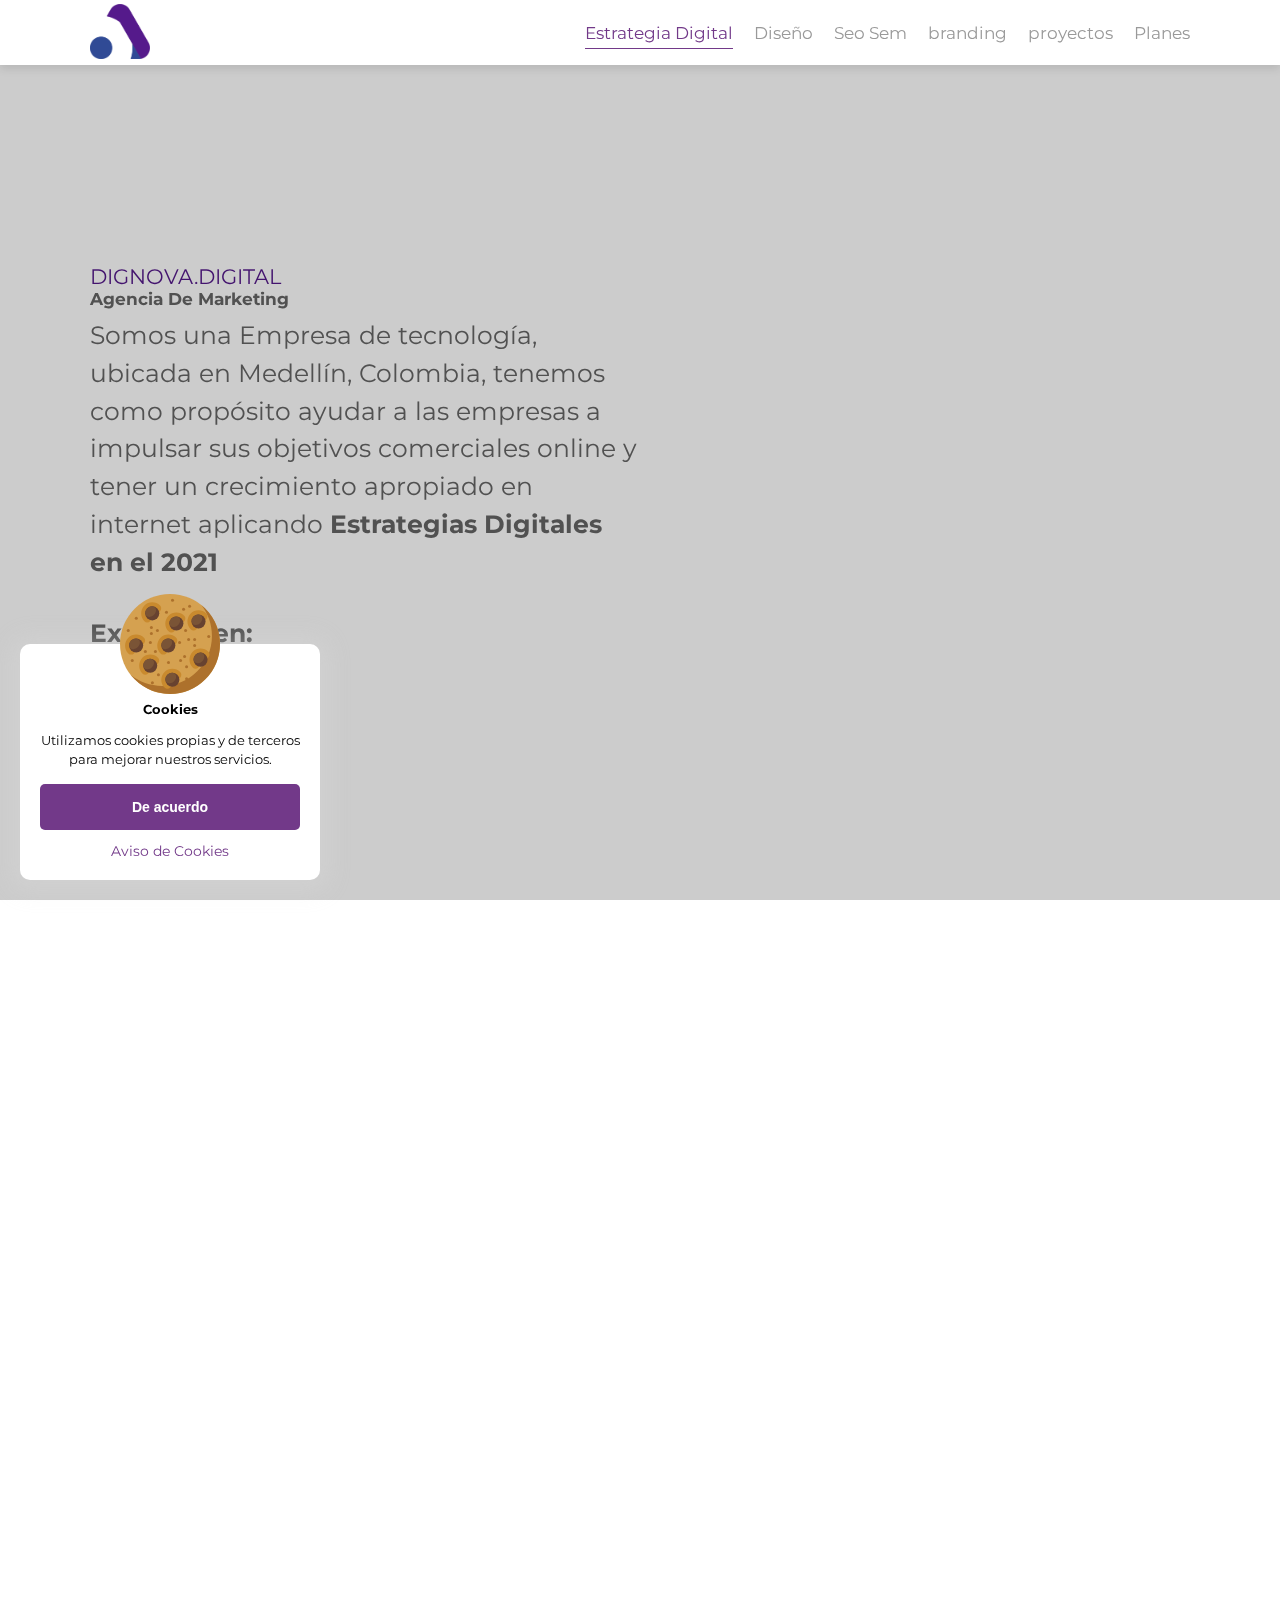
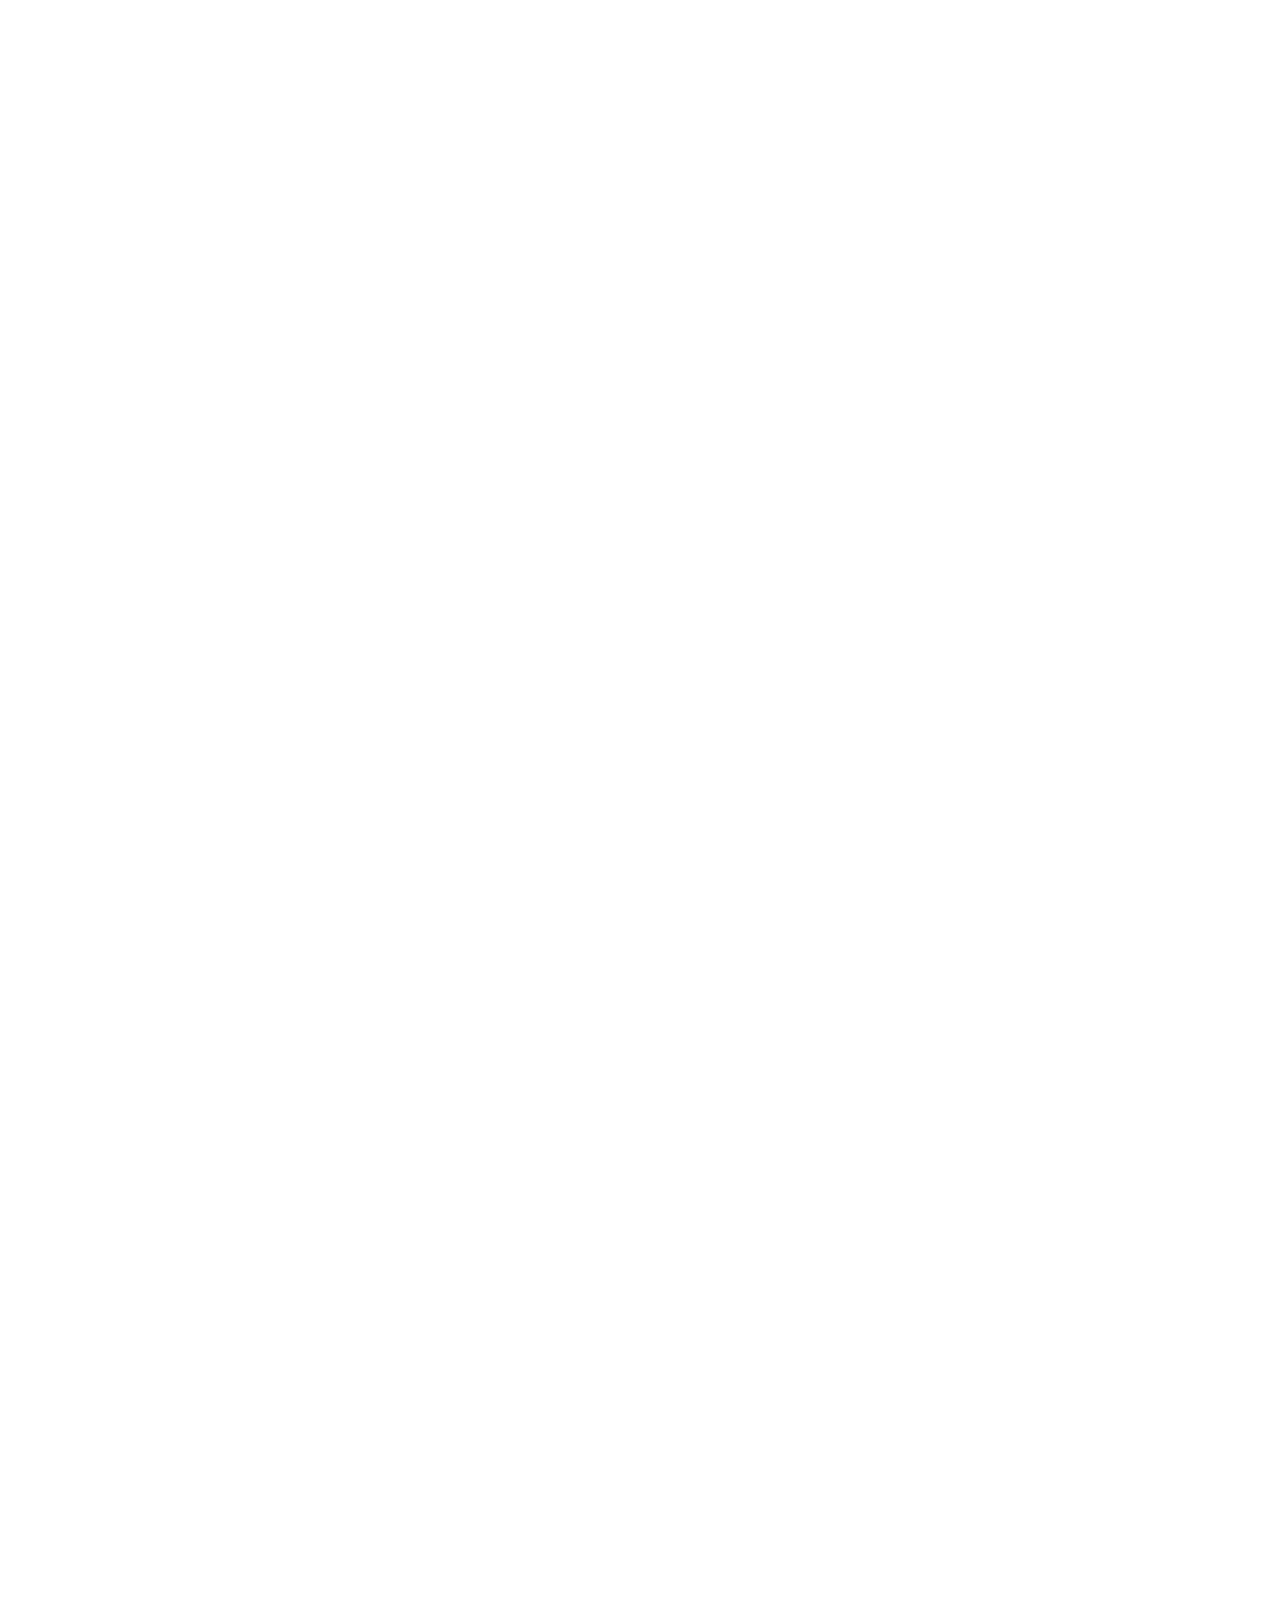
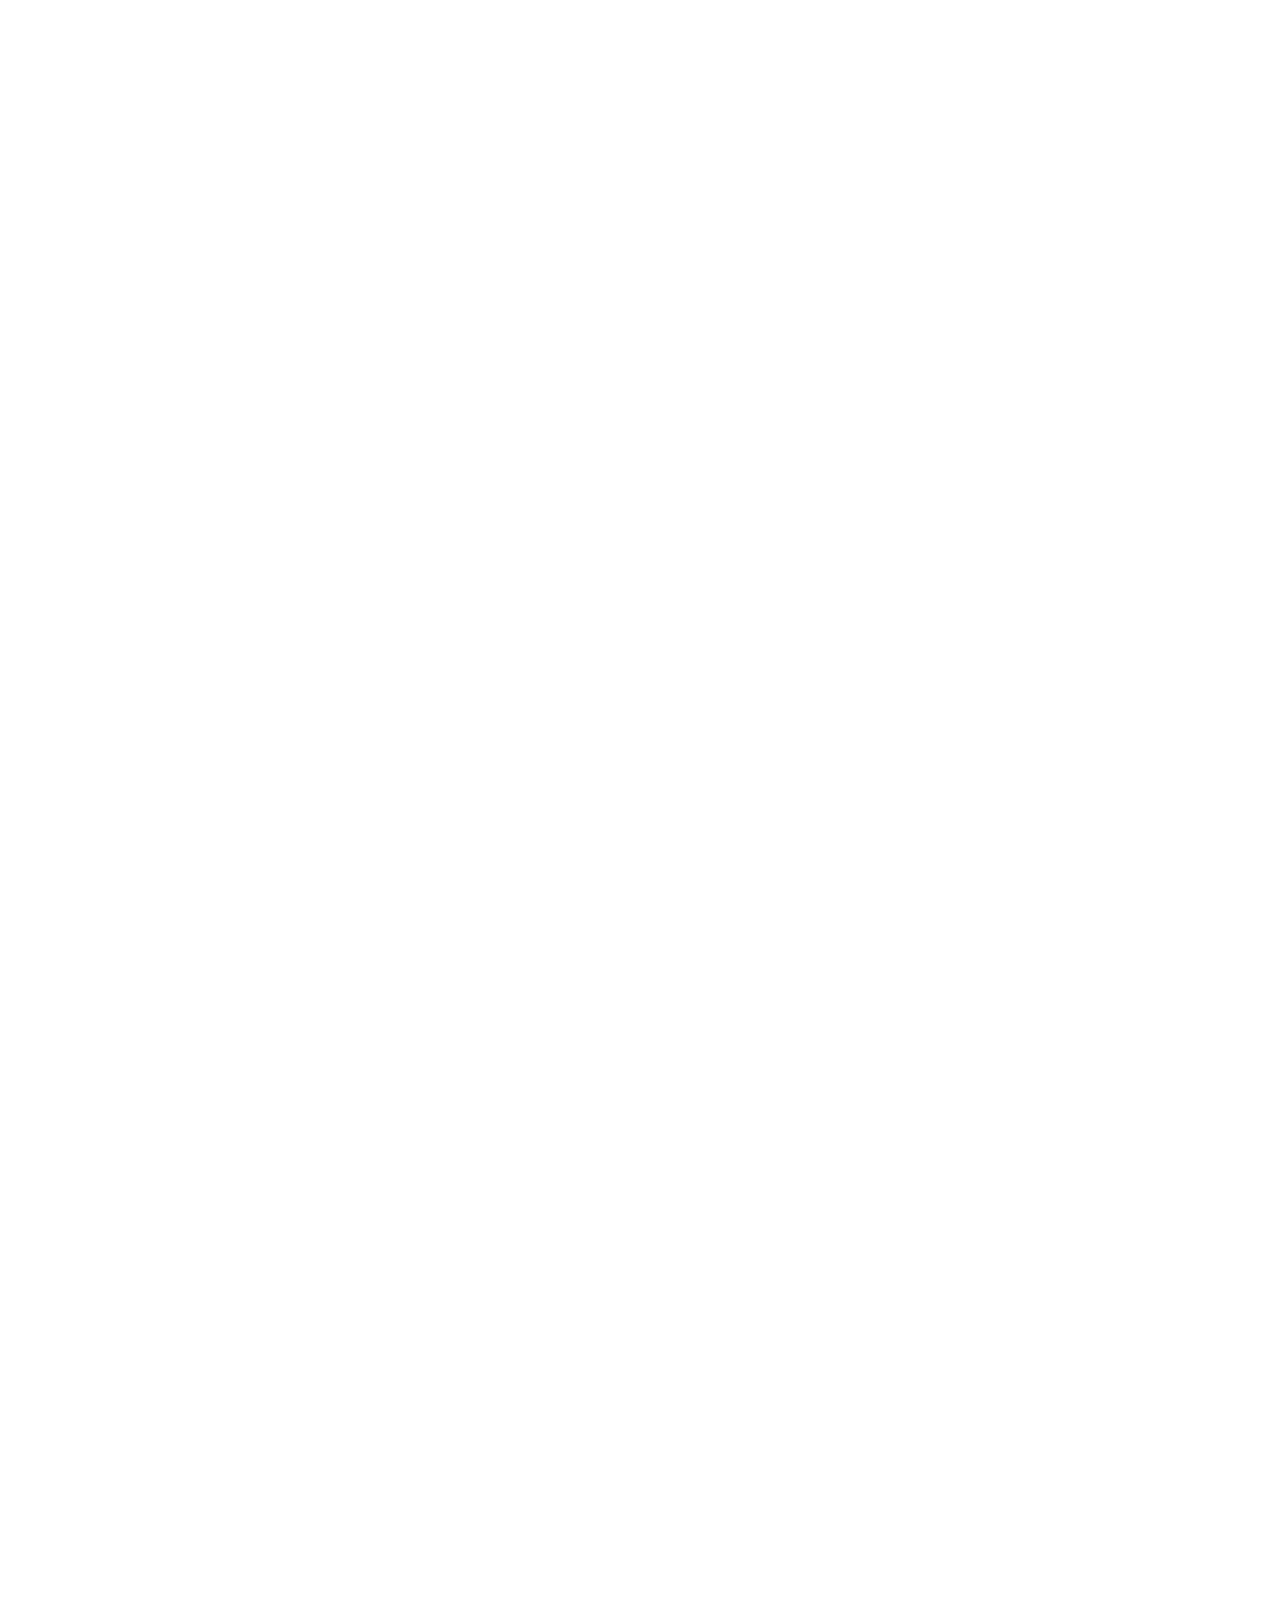
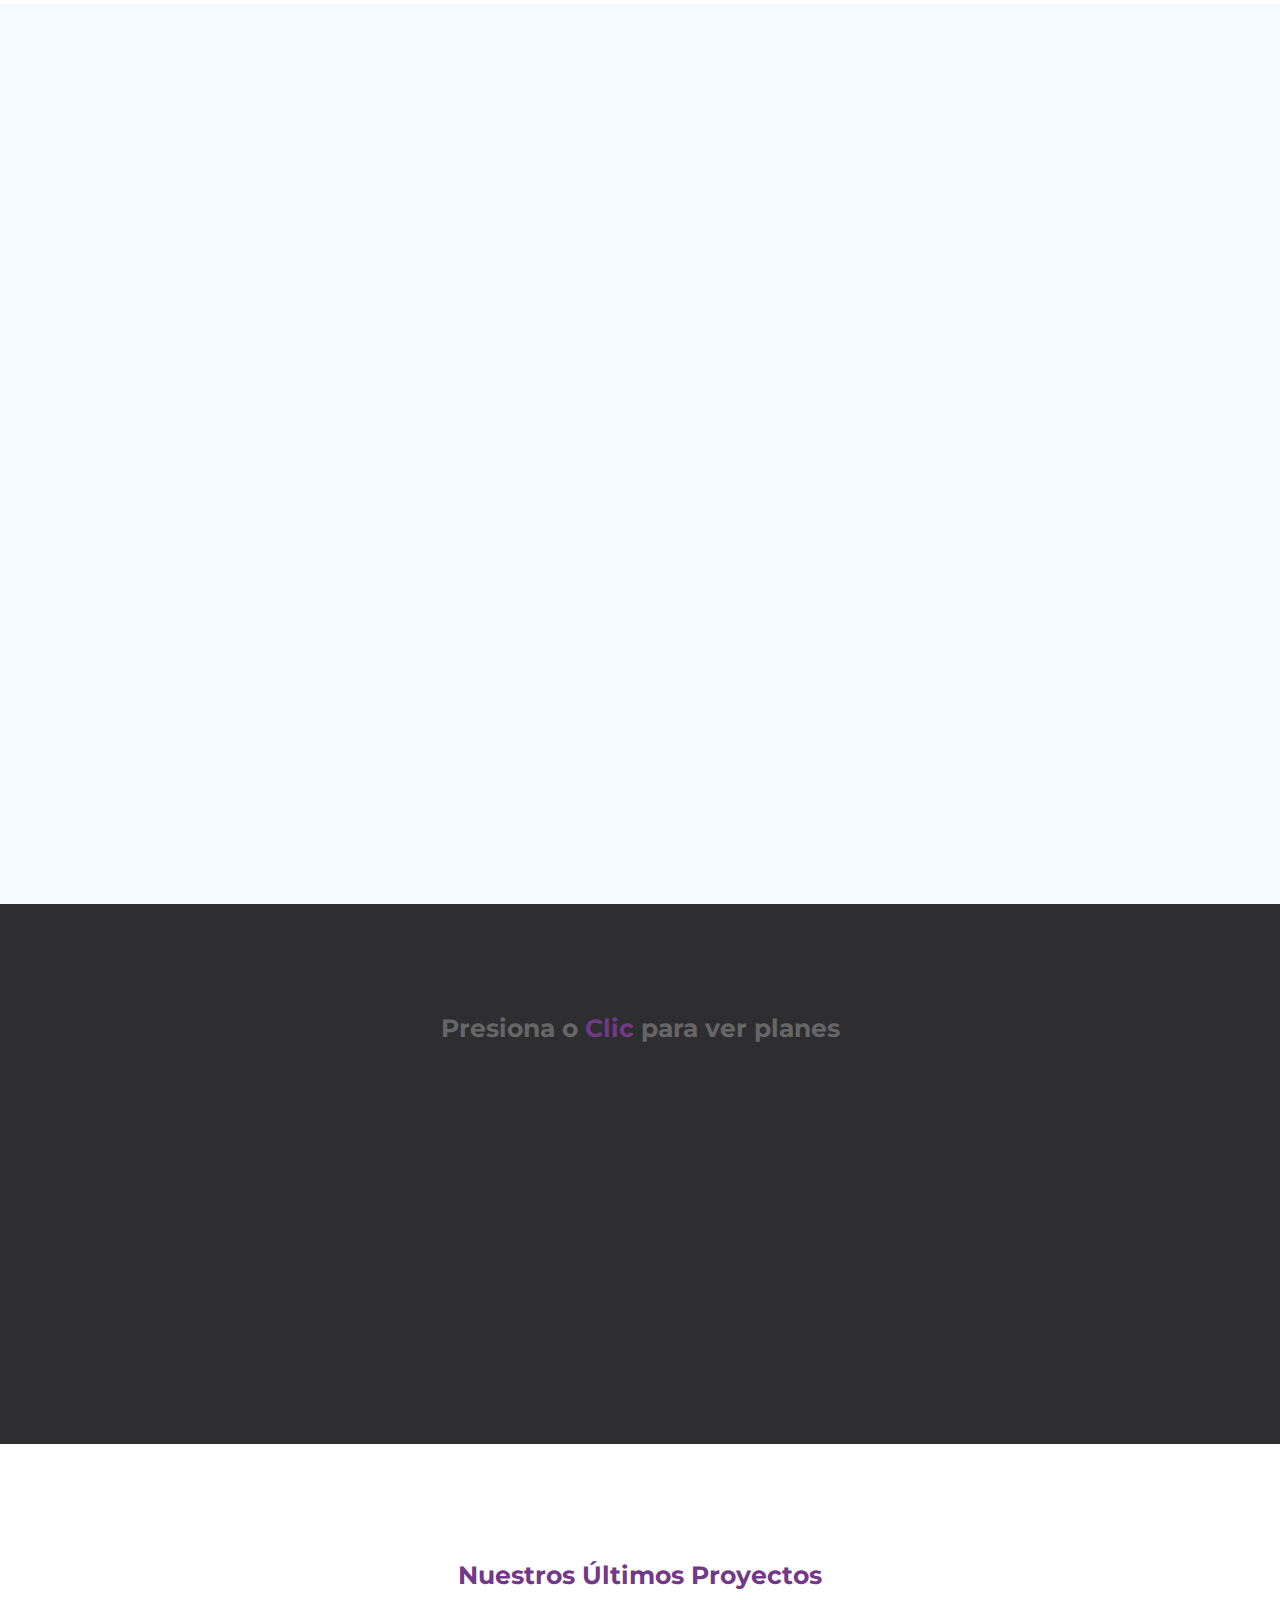
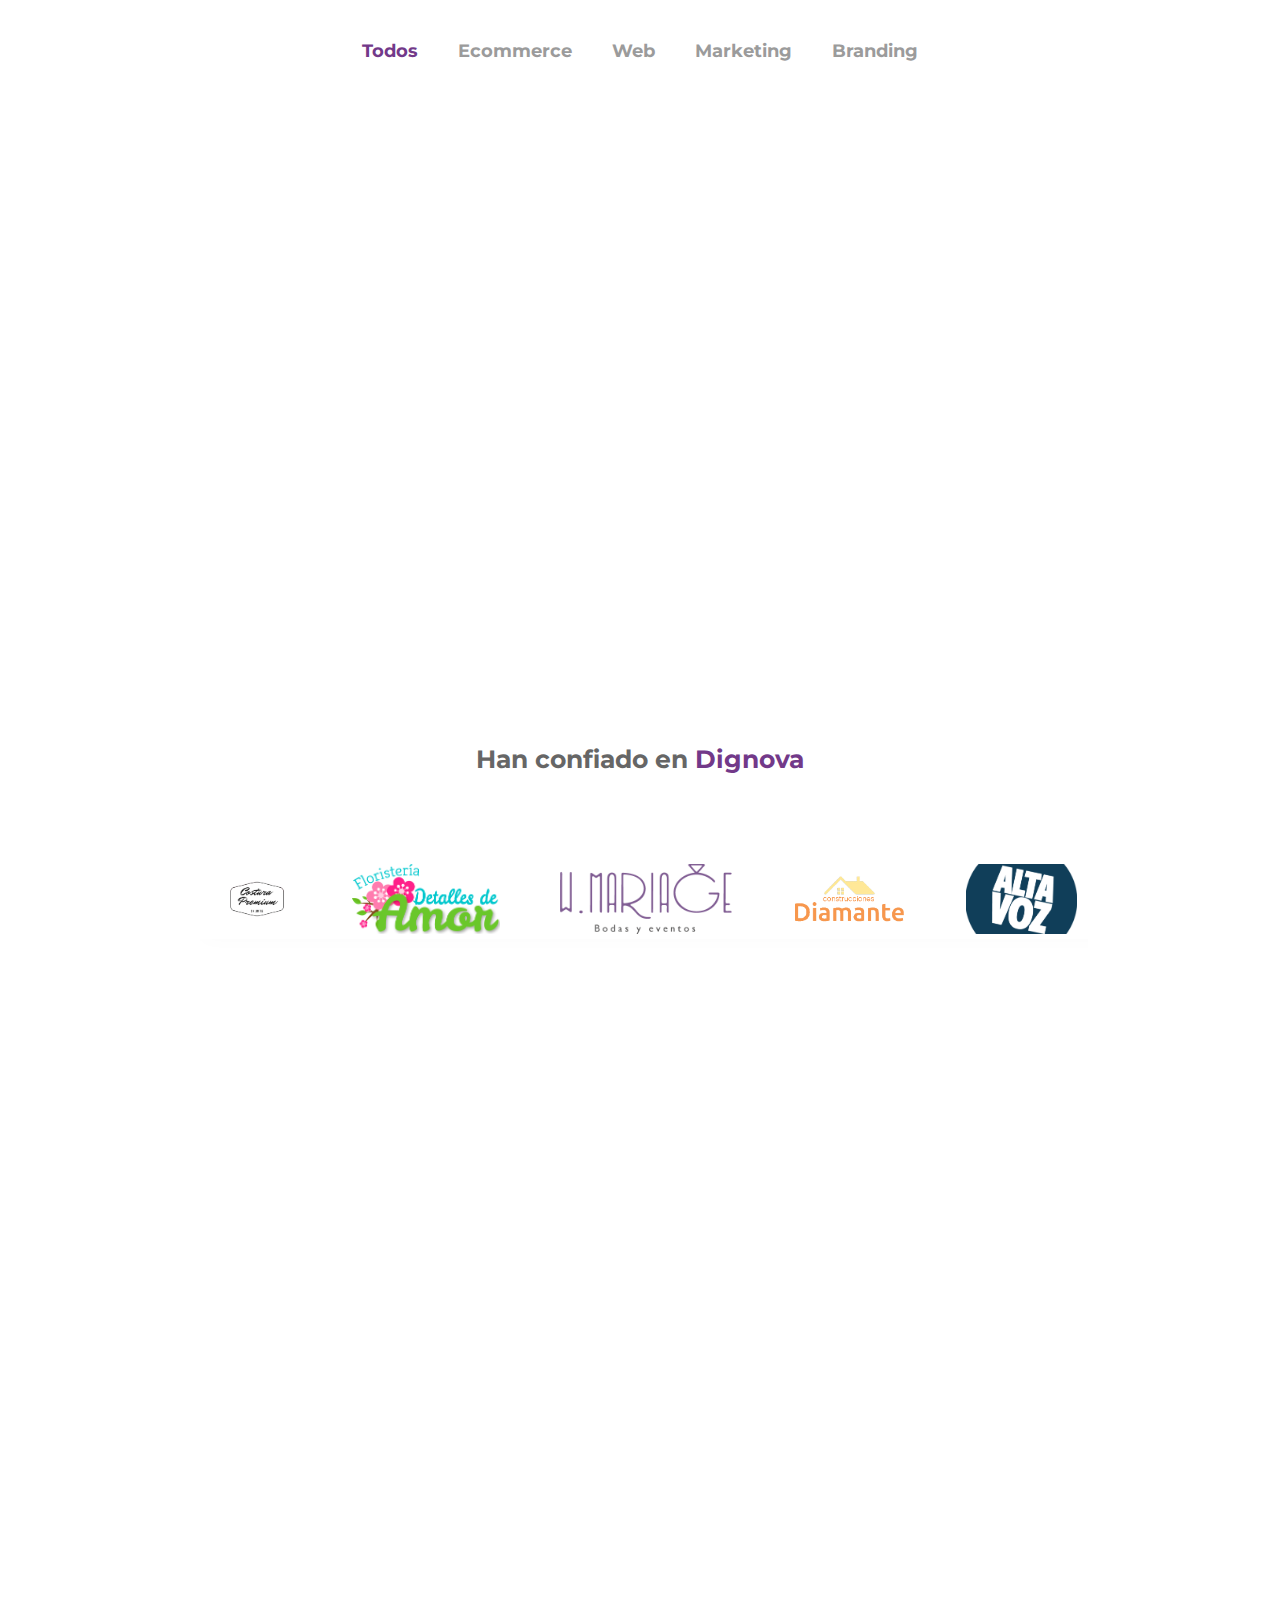
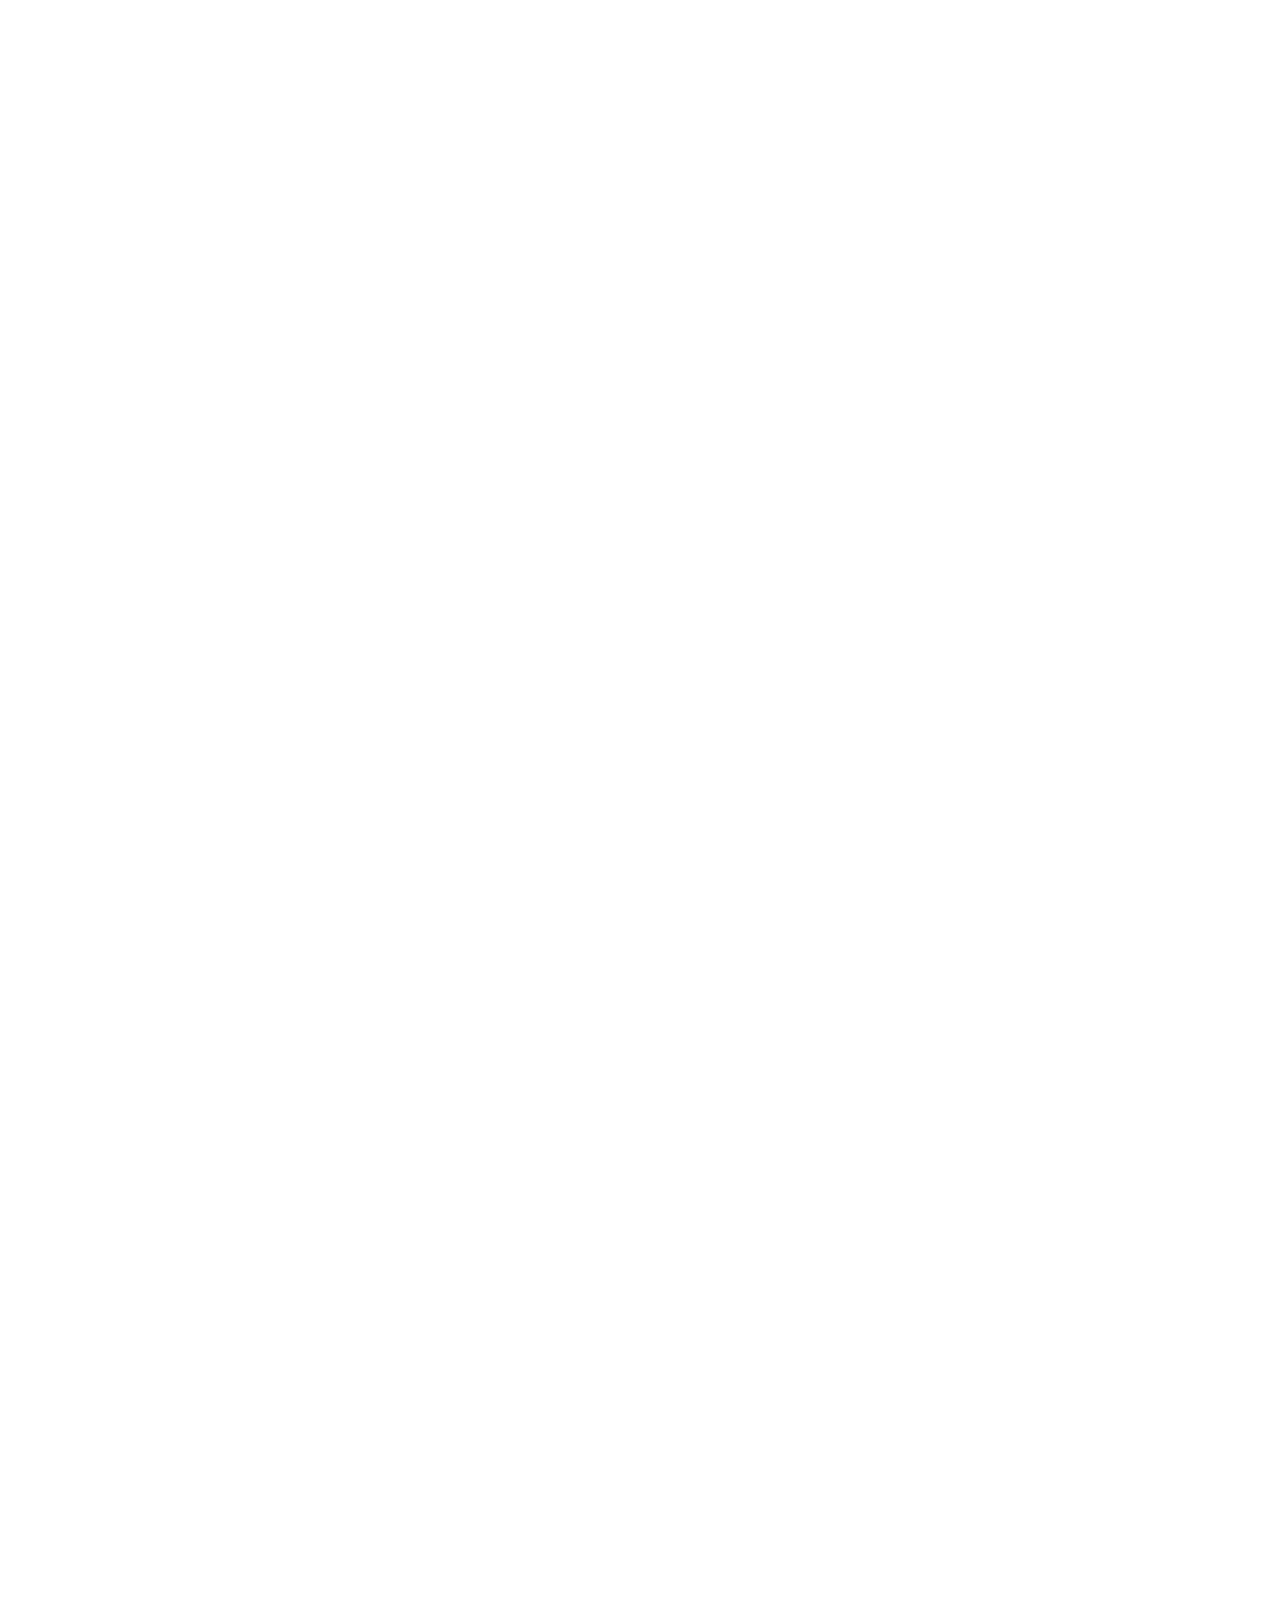
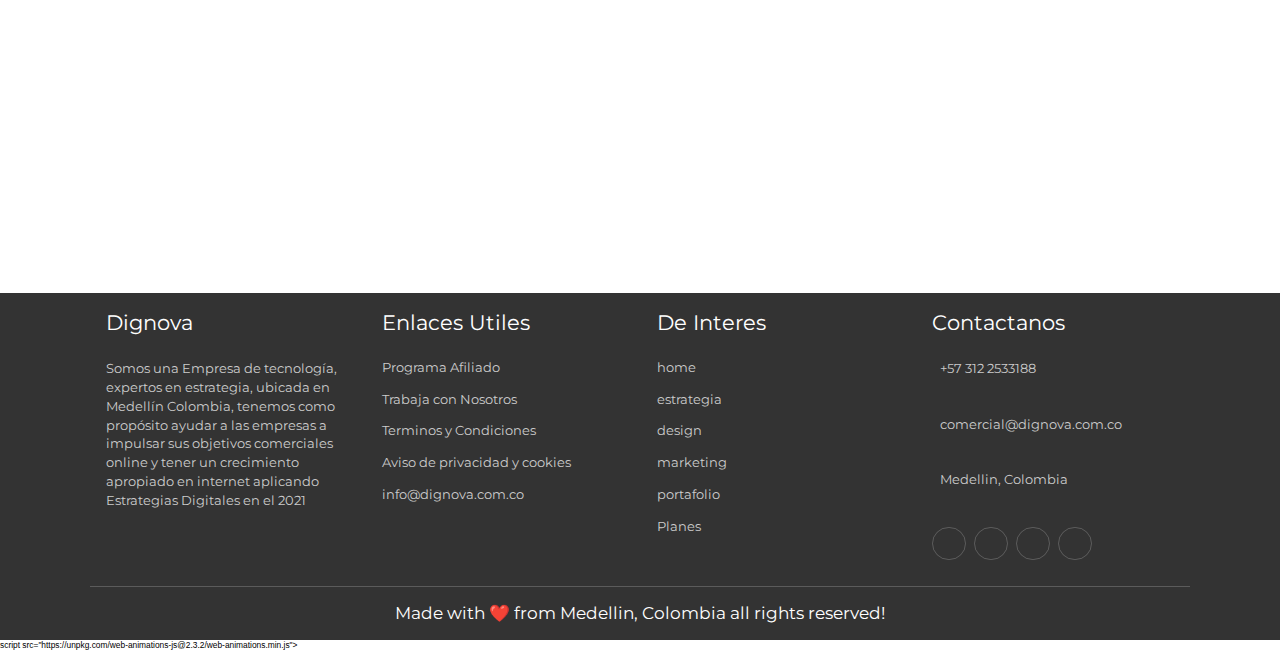
==== index.html @ ec921b36 "Update index.html" ====
<!DOCTYPE html>
<html lang="es">
<head>
    <meta charset="UTF-8">
    <meta name="viewport" content="width=device-width, initial-scale=1.0">

    <!--seo optimizacion-->
    <meta name="robots" content="index, follow, max-image-preview:large, max-snippet:-1">
    <title>▷Agencia de soluciones digitales ✅ marketing seo en medellin y colombia</title>
    <meta name="description" content="paginas web agencia de marketing digital medellin y colombia innovacion digital diseño seo sem y branding para pymes pequeñas y medianas empresas">
    <meta name="keywords" content="pagina web, desarrollo web, diseño web, marketing digital, marketing, diseño, soluciones digitales, html, javascript, css, wordpress, shopify, agencia en medellin, medellin, bogota, cali, ">
    <meta property="og:locale" content="es_ES" />
    <meta name="author" content="Jorge Carrascal Ramos">
    <meta property="og:url" content="https://dignova.com.co/" />
    <meta property="og:type" content="website" />
    <meta property="og:title" content="Agencia de soluciones digitales Dignova" />
    <meta property="og:description" content="Innovacion y Transformacion digital para empresas" />
    <meta property="og:image" content="img/marketing-dignova.png" />

    <link rel="icon" href="img/logo-dignova.ico">


    <!-- font awesome cdn link  -->
    <link rel="stylesheet" href="https://use.fontawesome.com/releases/v5.15.3/css/all.css" integrity="sha384-SZXxX4whJ79/gErwcOYf+zWLeJdY/qpuqC4cAa9rOGUstPomtqpuNWT9wdPEn2fk" crossorigin="anonymous">
    
    <!-- animacion aos-->
    <link href="https://unpkg.com/aos@2.3.1/dist/aos.css" rel="stylesheet">

    <!--  css archivo link  -->
    <link rel="stylesheet" href="css/style.css">
    <link rel="stylesheet" href="css/aviso-cookies.css">

    <!-- Google Tag Manager -->
    <script>(function(w,d,s,l,i){w[l]=w[l]||[];w[l].push({'gtm.start':
    new Date().getTime(),event:'gtm.js'});var f=d.getElementsByTagName(s)[0],
    j=d.createElement(s),dl=l!='dataLayer'?'&l='+l:'';j.async=true;j.src=
    'https://www.googletagmanager.com/gtm.js?id='+i+dl;f.parentNode.insertBefore(j,f);
    })(window,document,'script','dataLayer','GTM-P9LJSJK');</script>
    <!-- End Google Tag Manager -->
    
    <!-- Global site tag (gtag.js) - Google Analytics -->
    <script async src="https://www.googletagmanager.com/gtag/js?id=G-RLXFQSB9KZ"></script>
    <script>
    window.dataLayer = window.dataLayer || [];
    function gtag(){dataLayer.push(arguments);}
    gtag('js', new Date());

    gtag('config', 'G-RLXFQSB9KZ');
    </script>
    <!-- End Global site tag (gtag.js) - Google Analytics -->
    
    <!-- Google search console -->
    <meta name="google-site-verification" content="41asuQF8b6y-HU-2lqRXgWKvwPbZZ0Dgs8Pbgelp5-o" />
    <!-- end Google search console -->

    <!--  formulario MailChimp link  -->
    <link rel="stylesheet" href="https://sibforms.com/forms/end-form/build/sib-styles.css">

</head>
<body>
    
<!-- header section starts  -->
<header>

    <a href="#home" class="logo"><img src="img/logo dignova.png" alt="innovacion digital dignova agencia de marketing digital en medellin"></a>
    <div id="menu" class="fas fa-align-center"></div>
    <nav class="navbar">
        <ul>
            <li><a class="active" href="#estrategia">Estrategia Digital</a></li>
            <li><a href="#design">Diseño</a></li>
            <li><a href="#marketing">Seo Sem</a></li>
            <li><a href="#branding">branding</a></li>
            <li><a href="#portafolio">proyectos</a></li>
            <li><a href="./planes">Planes</a></li>
        </ul>
    </nav>

</header>

<!-- header section ends -->

<!-- home section starts  -->
<section class="home" id="home">
    <!-- video no se mostrara <video src="img/Nebula - 25168.mp4" autoplay muted loop playsinline muted>
    </video> -->
    <div data-aos="fade-right" data-aos-offset="300" data-aos-easing="ease-in-sine" class="content">
        

        <span>DIGNOVA.DIGITAL</span>
        <h1>Agencia De Marketing</h1>
        <p>Somos una Empresa de tecnología, ubicada en Medellín, Colombia, tenemos como propósito ayudar a las empresas a impulsar sus objetivos comerciales online y tener un crecimiento apropiado en internet aplicando <strong>Estrategias Digitales en el 2021</strong></p>
        <h2>Expertos en: </br> <span class="type"></span></h2><br>

        <a href="https://wa.me/message/6XTMDZDXYRVRM1" target="_blank" rel=”nofollow class="btn">Contactanos <i class="fab fa-whatsapp"></i></a>
        <div class="container-all" id="modal">
       
        
    </div>
    </div>

    <div data-aos="fade-left" data-aos-anchor="#example-anchor" data-aos-offset="500" data-aos-duration="500" class="image">
       
<lottie-player id="lottieimg" src="https://assets9.lottiefiles.com/packages/lf20_dvgwa7rz.json"  background="transparent"  speed="1"  style="width: 500px; height: 500px;"  loop  autoplay></lottie-player>
    </div>
</section>
<!-- home section ends -->

<!-- estrategia section starts -->
<section class="estrategia" id="estrategia">

    <h3 data-aos="fade-up" data-aos-anchor-placement="top-bottom" class="heading"> Las búsquedas en internet incrementaron y en su mayoría relacionadas con las <span>compra$</span> <span id="subratext">Online</span>, Por eso consideramos 4 pilares para una Estrategia Digital</h3>

    <div class="box-container">

        <div data-aos="flip-left"
     data-aos-easing="ease-out-cubic"
     data-aos-duration="2000" class="box">
            <img src="img/Target audience dignova.png" alt="embudo de ventas atrae a clientes potenciales">
            <h3>Target</h3>
            <p>¡identificar tu público objetivo, esos futuros clientes de tu producto o servicio, lograr que realicen una acción determinada como una descarga, compra o registrar sus datos!</p>
            <a  class="btn" id="show-modal-embudo">Embudo de Ventas</a>
           
        </div>

        <div data-aos="flip-left"
     data-aos-easing="ease-out-cubic"
     data-aos-duration="2000" class="box">
            <img src="img/SEO_Dignova.png" alt="seo en pagina web medellin agencia de marketing digital dignova">
            <h3>SEO</h3>
            <p>Adecuamos tu sitio para que pueda escalar posiciones en los motores de búsqueda, esto hará que aparezca en los <strong>primeros lugares de buscadores como Google</strong></p>
            <a  class="btn" id="show-modal-posicionamiento">Posicionamiento</a>
        </div>

        <div data-aos="flip-left"
     data-aos-easing="ease-out-cubic"
     data-aos-duration="2000" class="box">
            <img src="img/dignova google ads.png" alt="imagen de google ads dignova innovacion digital medellin">
            <h3>ADS</h3>
            <p>¡pautas publicitarias, te ayudamos con las campañas publicitarias de Google ADS, Instagram, Facebook ADS, gracias a la investigación de su público objetivo, segmentamos y optimizamos las campañas!</p>
            <a class="btn" id="show-modal-ads">SEM</a>
        </div>

        <div data-aos="flip-left"
     data-aos-easing="ease-out-cubic"
     data-aos-duration="2000" class="box">
            <img src="img/brans-socialmedia-dignova.png" alt="imagen corporativa para empresas dignova innovacion digial">
            <h3>RRSS & Branding</h3>
            <p>La percepción que se han formado a partir del contenido digital desde el logo, post, y contenido en redes sociales, todo esto es la imagen de tu empresa te ayudamos con el contenido social media</p>
            <a class="btn" id="show-modal-design">Design</a>
        </div>

    </div>

     <!--modal-->
            <div class="modal modal-embudo">
                <div class="modal-box">
                    <div class="icon">
                        <i class="fa fa-times"></i>
                    </div>
                    <div class="imgBox">
                        <img src="img/embudo copia.png" alt="imagen de embudo de venta">
                    </div>
                    <div class="content">
                        <h4 class="title">Embudo de Ventas</h4>
                        <p class="desc">Son las etapas por las que un cliente pasa, desde el primer contacto con la página hasta el cierre de la venta <br><strong>aumenta considerablemente las ventas al tener un embudo en tu sitio web, <span><a href="https://wa.me/message/6XTMDZDXYRVRM1" target="_blank" rel=”nofollow >CONTACTA <i class="fab fa-whatsapp"></i></a></span> para aplicarlo o descarga la guía gratis</strong></p>
                        <div class="modal-links">
                            <a class="btn" href="#design" id="planesweb">Diseño Web</a>
                            <a class="btn" href="./planes">Planes web</a>
                        </div>
                    </div>
                </div>
            </div>
            <div class="modal modal-posicionamiento">
                <div class="modal-box">
                    <div class="icon">
                        <i class="fa fa-times"></i>
                    </div>
                    <div class="imgBox">
                        <img src="img/seo-dignova.png" alt="Imagen seo dignova innovacion digital agencia de seo medellin">
                    </div>
                    <div class="content">
                        <h4 class="title">Posicionamiento Orgánico SEO</h4>
                        <p class="desc">Si tú página esta en los primeros resultados de búsqueda, más probabilidades habrá de que el usuario haga clic en nuestro enlace y visite nuestro sitio web<br>totalmente imprescindible el <strong>seo</strong> en una web</p></p>
                        <div class="modal-links">
                            <a class="btn" href="./planes">plasnes seo</a>
                            <a class="btn" href="https://wa.me/message/6XTMDZDXYRVRM1" target="_blank" rel=”nofollow>Cotizar <i class="fab fa-whatsapp"></i></a>
                        </div>
                    </div>
                </div>
            </div>
            <div class="modal modal-ads">
                <div class="modal-box">
                    <div class="icon">
                        <i class="fa fa-times"></i>
                    </div>
                    <div class="imgBox">
                        <img src="img/ads-dignova.png" alt="Imagen ads pautas campaña dignova innovacion digital agencia de publicidad pautas medellin">
                    </div>
                    <div class="content">
                        <h4 class="title">SEM o Pautas publicitaria</h4>
                        <p class="desc">tráfico de calidad con publicidad pagada <strong>Google ADS y Facebook ADS </strong>desde la investigación de su público objetivo, segmentamos y optimizamos las campañas publicitarias hasta los reportes y resultados de lead</p></p>
                        <div class="modal-links">
                            <a class="btn" href="./planes">Paquetes sem</a>
                            <a class="btn" href="https://wa.me/message/6XTMDZDXYRVRM1" target="_blank" rel="nofollow">Cotizar Campaña <i class="fab fa-whatsapp"></i></a>
                        </div>
                    </div>
                </div>
            </div>
            <div class="modal modal-design">
                <div class="modal-box">
                    <div class="icon">
                        <i class="fa fa-times"></i>
                    </div>
                    <div class="imgBox">
                        <img src="img/Designer _dignova.png" alt="Imagen diseño web dignova innovacion digital agencia de seo medellin">
                    </div>
                    <div class="content">
                        <h4 class="title">Design, brand y piezas redes sociales</h4>
                        <p class="desc">Damos identidad y seriedad a tu empresa, negocio, desde el logo, material corporativo hasta piezas de diseño para redes sociales</p>
                        <div class="modal-links">
                            <a class="btn" href="./planes">plasnes design</a>
                            <a class="btn" href="https://wa.me/message/6XTMDZDXYRVRM1" target="_blank" rel="nofollow">Cotizar <i class="fab fa-whatsapp"></i></a>
                        </div>
                    </div>
                </div>
            </div>
</section>
<!-- estrategia section end -->

<!-- diseño design pagina web ui ux section starts  -->
<section class="design" id="design">

    <div data-aos="fade-right" class="content">
        <h2 class="heading">Diseño Web <span>IU-UX</span></h2>
        <p>mejorar la forma en que los usuarios de tu sitio web pueden interactuar y acceder al contenido de la página web, todas nuestras páginas cuentan con: </p>
        <ul>
            <div class="one">
                <li>diseño Responsivo</li>
                <li>interfaz amigable</li>
                <li>pasarela de pago</li>
                <li>Certificado de seguridad</li>
            </div>
            <div class="two">
                <li>Integración Chat</li>            
                <li>enlace Redes Sociales</li>
                <li>optimizada Seo</li>
                <li>Soporte</li>
            </div>
        </ul>
        <a href="./planes" class="btn">Planes Web</a>
    </div>

    <div data-aos="fade-left" class="image">
        <lottie-player id="lottieimg" src="https://assets3.lottiefiles.com/private_files/lf30_FQVNNa.json"  background="transparent"  speed="1"  style="width: 400px; height: 400px;"  loop  autoplay></lottie-player>
    </div>

</section>
<!-- iu ux section ends -->

<!-- diseño pagina web section starts  -->
<section class="design" id="design">

    <div data-aos="fade-up-right" class="content">
        <h2 class="heading">Diseño <span>Responsive</span></h2>
        <p>Según datos de Google más del 80% de los usuarios que realizan búsquedas en internet, lo hacen a través de sus teléfonos móviles, quiere decir que de cada 10 personas que están en esta página, 8 nos visitan a través de un smartphone, una alta probabilidad de que tú nos visites desde un dispositivo móvil. </br>
! Adaptamos tu web, Diseñamos web a la medida con aspecto moderno y eficientes!</p>
        
<!-- comento boton no se utiliza en el moemnto    <a href="#" class="btn">know more</a> -->
    </div>

    <div data-aos="fade-up-left" class="image">
        <lottie-player id="lottieimg" src="https://assets4.lottiefiles.com/packages/lf20_wjtudqmw.json"  background="transparent"  speed="1"  style="width: 500px; height: 500px;"  loop  autoplay></lottie-player>
    </div>

</section>
<!-- responsive section ends -->

<!--  Importancia pagina web starts  -->
<section class="design" id="design">
    <h3 data-aos="flip-left" class="heading">¿por que es importante tener un <span>sitio Web en el</span> <span id="subratext">2021</span>?</h3>

    <div data-aos="flip-right" class="container">
        
        <div class="content-js first">
            <h4>¡Algunas Razones!</h4>
            <p>En primera instancia una página web da confianza y respaldo a la tienda física, no tiene límites geográficos verán tu servicio o producto en cualquier lugar del mundo con acceso a internet, trabaja 24 horas del día, los 7 días de la semana y los 365 días del año, la mejor forma de presentar tu negocio al mundo a través de Google y Acelera el crecimiento de una marca</p>
            
        </div>
        <div class="content-js second">
            <h4>¡Sabias Que!</h4>
            <p>Hay personas que buscan en internet lo que tu negocio ofrece, Los costos en una página son realmente bajos en comparación con los costos de un local físico.<br>
            Brinda información relevante a tus clientes sobre los productos, servicios, ofertas y demás. una web con sus herramientas te da la Facilidad en conocer el comportamiento de los usuarios interesados en tu negocio, conocer intereses datos demográficos etc.
            </p>
            
        </div>
        <div class="content-js third">
            <h4>Con tu Web Site</h4>
            <p>Incrementa las ventas y contribuye con el crecimiento de tu empresa.
Que esperas?, estas un paso adelante de la competencia. <br>“Una Web te genera ingresos incluso mientras duermes”
            </p>
            <a href="./planes" class="btn">Planes Web</a>
            <a href="https://wa.me/message/6XTMDZDXYRVRM1" target="_blank" rel=”nofollow class="btn">Cotizar web <i class="fab fa-whatsapp"></i></a>
        </div>

        <div class="count">
            <div id="one" class="active">1</div>
            <div id="two">2</div>
            <div id="three">3</div>
        </div>
    </div>

</section>
<!-- diseño design pagina web ui ux section end  -->

<!-- marketing seo sem section starts  -->
<section class="marketing" id="marketing">
    <div class="row">

        <div data-aos="fade-down-right" class="image">
            <lottie-player id="lottieimg" src="https://assets3.lottiefiles.com/private_files/lf30_YK5qPE.json"  background="transparent"  speed="0.5"  style="width: 500px; height: 500px;"  loop  autoplay></lottie-player>
        </div>

        <div data-aos="fade-down-left" class="content">
            <h2 class="heading">ADS Pautas publicitarias </h2>
            <p>Facebook e Instagram son canales ideales para tus campañas, esta plataforma nos permite segmentar de manera detallada, igual que Google Search, Display, Gmail, Shopping, Remarketing, nos permite llegar a clientes potenciales, todo esto depende de la estrategia que hay detrás desde el objetivo de la campaña hasta la interacción del usuario con tu anuncio, nuestra estrategia incluye:</p>
            <ul>
                <li>Informe periódico</li>
                <li>Contenido copy</li>
                <li>Pieza publicitaria</li>
                <li>Píxel en página</li>
            </ul>
        </div>

    </div>

    <div class="row">

        <div  data-aos="fade-down-right" class="content">
            <h2 class="heading">Posicionamiento Orgánico</h2>
            <p>estrategia de largo plazo, pero sin duda la mejor para cualquier sitio, optimizamos la web, con palabras claves para que se posicione en los primeros lugares en los buscadores como Google, nuestra estrategia incluye</p>
            <ul>
                <li>palabras claves</li>
                <li>herramientas y plugin seo</li>
                <li>integración search console</li>
                <li>informe periódico</li>
            </ul>
        </div>

        <div data-aos="fade-down-left" class="image">
            <lottie-player id="lottieimg" src="https://assets2.lottiefiles.com/packages/lf20_8b1woki9.json"  background="transparent"  speed="1"  style="width: 500px; height: 500px;"  loop  autoplay></lottie-player>
        </div>

    </div>

</section>
<!-- marketing seo sem section ends -->

<!-- branding section starts  -->
<section class="branding" id="branding">

    <h1 class="heading">Presiona o <span>Clic</span> para ver planes</h1>

    <a data-aos="zoom-out-up" class="brand" href="./planes" target="_blank">Branding</a>

</section>
<!-- branding section ends -->

<!-- Portafolio section starts  -->
<section class="contenedorportafolio" id="portafolio">
        <div class="navportafolio">
            <div class="titleport">
                <h3 class="heading">Nuestros Últimos Proyectos</h3>
            </div>
            <!-- comentamos busqueda de proyectos temp<form action="">
                <input type="text" class="barra-busqueda" id="barra-busqueda" placeholder="Buscar">
            </form> -->
            <div class="categorias" id="categorias">
                <a href="#" class="activo">Todos</a>
                <a href="#">Ecommerce</a>
                <a href="#">Web</a>
                <a href="#">Marketing</a>
                <a href="#">Branding</a>
            </div>
        </div>
        <div data-aos="zoom-out-up" class="grid" id="grid">
            <div class="item" 
                 data-categoria="web"
                 data-etiquetas="Web site landig page pagina"
                 data-descripcion=""
            >
                <div class="item-contenido">
                    <img src="img/mueble.jpeg" alt="agencia de pagina web en medellin">
                </div>
            </div>

            <div class="item"
                 data-categoria="marketing"
                 data-etiquetas="marketing seo sem pautas posicionamiento primero en google e-commerce pagina web flores instagram facebook tienda en lines virtual"
                 data-descripcion="Floristeria Rosa Real"
            >
                <div class="item-contenido">
                    <img src="img/rosa real dignova.png" alt="agencia de pagina web y marketing en medellin">
                </div>
            </div>

            <div class="item"
                 data-categoria="marketing"
                 data-etiquetas="marketing seo sem pautas posicionamiento primero en google e-commerce pagina web flores instagram facebook tienda en lines virtual"
                 data-descripcion="Decoraciones Liam"
            >
                <div class="item-contenido">
                    <img src="img/decoraciones liam dignova.png" alt="pagina web en medellin">
                </div>
            </div>

            <div class="item"
                 data-categoria="branding"
                 data-etiquetas="branding logo redes sociales brand branding desing design"
                 data-descripcion="Mariage"
            >
                <div class="item-contenido">
                    <img src="img/clientes/logo mariage by dignova.png" alt="agencia de pagina web para floristeri en medellin colombia">
                </div>
            </div>

            <div class="item"
                 data-categoria="branding"
                 data-etiquetas="branding logo illustration"
                 data-descripcion="Jobsfy"
            >
                <div class="item-contenido">
                    <img src="img/clientes/jobsfy logo dignova.png" alt="agencia de marketing y de pagina web en medellin">
                </div>
            </div>

            <div class="item"
                 data-categoria="marketing"
                 data-etiquetas="marketing seo sem pautas posicionamiento primero en google e-commerce pagina web flores instagram facebook tienda en lines virtual"
                 data-descripcion="Detalles de amor"
            >
                <div class="item-contenido">
                    <img src="img/detalle de amor dignova.png" alt="agencia de pagina web en medellin">
                </div>
            </div>

                <div class="item"
                 data-categoria="branding"
                 data-etiquetas="branding logo illustration"
                 data-descripcion="doubly"
            >
                <div class="item-contenido">
                    <img src="img/clientes/logo DOUBLY by dignova.png" alt="agencia de pagina web en medellin logo para restaurante comida rapida en medellin ">
                </div>
            </div>

            <div class="item"
                 data-categoria="ecommerce"
                 data-etiquetas="ecommerce tienda online marketing seo sem pautas posicionamiento primero en google e-commerce pagina web flores instagram facebook tienda en lines virtual"
                 data-descripcion="Orquidea Real"
            >
                <div class="item-contenido">
                    <img src="img/orquidea real dignova.png" alt="agencia de pagina web en medellin">
                </div>
            </div>

            <div class="item" 
                 data-categoria="web"
                 data-etiquetas="Web site landig page pagina barbero barberia "
                 data-descripcion="Barberia Monaco"
            >
                <div class="item-contenido">
                    <img src="img/monaco dignova.png" alt="agencia de pagina web en medellin">
                </div>
            </div>

            <div class="item" 
                 data-categoria="ecommerce"
                 data-etiquetas="ecommerce tienda online marketing seo sem pautas posicionamiento primero en google e-commerce pagina web flores instagram facebook tienda en lines virtual"
                 data-descripcion="Orquidea Real"
                 data-descripcion="Dedicafy"
            >
                <div class="item-contenido">
                    <img src="img/dedicafy dignova.png" alt="agencia de pagina web en medellin">
                </div>
            </div>

            <div class="item" 
                 data-categoria="web"
                 data-etiquetas="Web site landig page pagina"
                 data-descripcion=""
            >
                <div class="item-contenido">
                    <img src="img/porfidign.jpeg" alt="agencia de pagina web en medellin">
                </div>
            </div>

            <div class="item" 
                 data-categoria="web"
                 data-etiquetas="Web site landig page pagina barberia"
                 data-descripcion="Barber sobri ink"
            >
                <div class="item-contenido">
                    <img src="img/sobriink dignova.png" alt="agencia de pagina web en medellin">
                </div>
            </div>


            <div class="item"
                 data-categoria="ecommerce"
                 data-etiquetas="ecommerce tienda online marketing seo sem pautas posicionamiento primero en google e-commerce pagina web flores instagram facebook tienda en lines virtual"
                 data-descripcion="Floristeria samara.
                    "
            >
                <div class="item-contenido">
                    <img src="img/floristeria samara dignova.png" alt="agencia de pagina web en medellin">
                </div>
            </div>
        </div>

        <section class="overlay" id="overlay">
            <div class="contenedorportafolio-img">
                <button id="btn-cerrar-popup"><i class="fas fa-times"></i></button>
                <img src="" alt="">
            </div>
            <p class="descripcion"></p>
        </section>
</section>
<!-- portafolio section ends -->

<!-- cliente section start -->
<div class="slider" id="portafolio">
    <h4 class="heading">Han confiado en <span>Dignova</span></h4>
          <div class="slider-cliente">
            <div class="slide">
              <img src="img/clientes/costura.png" />
              <img src="img/clientes/detalle.png" />
              <img src="img/clientes/logo mariage by dignova.png" />
              <img src="img/clientes/diamnte logo.png" />
              <img src="img/clientes/altavozl.png" />
              <img src="img/clientes/logo DOUBLY by dignova.png" />
              <img src="img/clientes/FLORISTERIA SAMARA.png" />
              <img src="img/clientes/Green and Pink Flower Leaves Floral Logo.png" />
              <img src="img/clientes/iconoderealidadvirtual.png" />
              <img src="img/clientes/logo-alfa.jpeg" />
              <img src="img/clientes/logo novo plus.png" />
              <img src="img/clientes/jobsfy logo dignova.png" />
              <img src="img/clientes/logo acadelemprendedor.png" />
              <img src="img/clientes/logo barber sobri.png" />
              <img src="img/clientes/logo dedicafy 300.png" />
              <img src="img/clientes/logo barbersobriink.png" />
              <img src="img/clientes/logo floristeria en medellin copia.png" />
              <img src="img/clientes/Logo iglesia la Palabra.png" />
              <img src="img/clientes/logo orquidea dignova.png" />
              <img src="img/clientes/manaantial-by-dignova.png" />
              <img src="img/clientes/logo para youtube .png" />
              <img src="img/clientes/caffe-robledo.png" />
              <img src="img/clientes/logo root negro.png" />
              <img src="img/clientes/logo rosareal 200.png" />
              <img src="img/clientes/logo-liam.png" />
              <img src="img/clientes/LogoMonacoPNG cort.png" />
              
           </div>
            <div class="slide">
                

              <img src="img/clientes/costura.png" />
              <img src="img/clientes/detalle.png" />
              <img src="img/clientes/logo mariage by dignova.png" />
              <img src="img/clientes/diamnte logo.png" />
              <img src="img/clientes/altavozl.png" />
              <img src="img/clientes/doubly estte.png" />
              <img src="img/clientes/FLORISTERIA SAMARA.png" />
              <img src="img/clientes/Green and Pink Flower Leaves Floral Logo.png" />
              <img src="img/clientes/iconoderealidadvirtual.png" />
              <img src="img/clientes/logo-alfa.jpeg" />
              <img src="img/clientes/logo novo plus.png" />
              <img src="img/clientes/jobsfy logo dignova.png" />
              <img src="img/clientes/logo acadelemprendedor.png" />
              <img src="img/clientes/logo barber sobri.png" />
              <img src="img/clientes/logo dedicafy 300.png" />
              <img src="img/clientes/logo barbersobriink.png" />
              <img src="img/clientes/logo floristeria en medellin copia.png" />
              <img src="img/clientes/Logo iglesia la Palabra.png" />
              <img src="img/clientes/logo orquidea dignova.png" />
              <img src="img/clientes/manaantial-by-dignova.png" />
              <img src="img/clientes/logo para youtube .png" />
              <img src="img/clientes/caffe-robledo.png" />
              <img src="img/clientes/logo root negro.png" />
              <img src="img/clientes/logo rosareal 200.png" />
              <img src="img/clientes/logo-liam.png" />
              <img src="img/clientes/LogoMonacoPNG cort.png" />
              <img src="img/clientes/logo DOUBLY by dignova.png" />
            </div>
          </div>
      </div>
<!-- cliente section ends -->

<!-- planes section ends -->

<section data-aos="zoom-in" id="Soluciones" class="hero">
            <div class="containerplanes">
                <div class="content">
                    <h4 class="heading"><span>Soluciones</span> Digitales</h4>
                    <a href="./planes" class="btn">Ver Planes</a>
                </div>

                <div class="mobile-fragment">
                    <lottie-player src="https://assets6.lottiefiles.com/private_files/lf30_PEcv4e.json"  background="transparent"  speed="1"  style="width: 300px; height: 300px;"  loop  autoplay></lottie-player>
                </div>
            </div>
        </section>
    </main>

<!-- guia gratis section START  -->
<div  data-aos="fade-up"
     data-aos-anchor-placement="bottom-bottom" class="sib-form" style="text-align: center;
         background-color: #EFF2F7;                                 ">
  <div id="sib-form-container" class="sib-form-container">
    <div id="error-message" class="sib-form-message-panel" style="font-size:16px; text-align:left; font-family:&quot;Helvetica&quot;, sans-serif; color:#661d1d; background-color:#ffeded; border-radius:3px; border-color:#ff4949;max-width:540px;">
      <div class="sib-form-message-panel__text sib-form-message-panel__text--center">
        <svg viewBox="0 0 512 512" class="sib-icon sib-notification__icon">
          <path d="M256 40c118.621 0 216 96.075 216 216 0 119.291-96.61 216-216 216-119.244 0-216-96.562-216-216 0-119.203 96.602-216 216-216m0-32C119.043 8 8 119.083 8 256c0 136.997 111.043 248 248 248s248-111.003 248-248C504 119.083 392.957 8 256 8zm-11.49 120h22.979c6.823 0 12.274 5.682 11.99 12.5l-7 168c-.268 6.428-5.556 11.5-11.99 11.5h-8.979c-6.433 0-11.722-5.073-11.99-11.5l-7-168c-.283-6.818 5.167-12.5 11.99-12.5zM256 340c-15.464 0-28 12.536-28 28s12.536 28 28 28 28-12.536 28-28-12.536-28-28-28z"
          />
        </svg>
        <span class="sib-form-message-panel__inner-text">
                          No hemos podido validar su suscripción.
                      </span>
      </div>
    </div>
    <div></div>
    <div id="success-message" class="sib-form-message-panel" style="font-size:16px; text-align:left; font-family:&quot;Helvetica&quot;, sans-serif; color:#085229; background-color:#e7faf0; border-radius:3px; border-color:#13ce66;max-width:540px;">
      <div class="sib-form-message-panel__text sib-form-message-panel__text--center">
        <svg viewBox="0 0 512 512" class="sib-icon sib-notification__icon">
          <path d="M256 8C119.033 8 8 119.033 8 256s111.033 248 248 248 248-111.033 248-248S392.967 8 256 8zm0 464c-118.664 0-216-96.055-216-216 0-118.663 96.055-216 216-216 118.664 0 216 96.055 216 216 0 118.663-96.055 216-216 216zm141.63-274.961L217.15 376.071c-4.705 4.667-12.303 4.637-16.97-.068l-85.878-86.572c-4.667-4.705-4.637-12.303.068-16.97l8.52-8.451c4.705-4.667 12.303-4.637 16.97.068l68.976 69.533 163.441-162.13c4.705-4.667 12.303-4.637 16.97.068l8.451 8.52c4.668 4.705 4.637 12.303-.068 16.97z"
          />
        </svg>
        <span class="sib-form-message-panel__inner-text">
                          Se ha realizado su suscripción.
                      </span>
      </div>
    </div>
    <div></div>
    <div id="sib-container" class="sib-container--large sib-container--vertical" style="text-align:center; background-color:rgba(255,255,255,1); max-width:540px; border-radius:3px; border-width:1px; border-color:#C0CCD9; border-style:solid;">
      <form id="sib-form" method="POST" action="https://fe6e1a60.sibforms.com/serve/[base64]"
        data-type="subscription">
        <div style="padding: 8px 0;">
          <div class="sib-form-block" style="font-size:32px; text-align:center; font-weight:700; font-family:&quot;Helvetica&quot;, sans-serif; color:#3C4858; background-color:transparent;">
            <lottie-player src="https://assets7.lottiefiles.com/packages/lf20_BvVcMG.json"  background="transparent"  speed="0.3"  style="width: 100px; height: 100px; margin: auto;"  loop  autoplay></lottie-player>
            <p>Guía Buenas prácticas marketing digital</p>
          </div>
        </div>
        <div style="padding: 8px 0;">
          <div class="sib-form-block" style="font-size:16px; text-align:center; font-family:&quot;Helvetica&quot;, sans-serif; color:#3C4858; background-color:transparent;">
            <div class="sib-text-form-block">
              <p>Suscríbase a nuestra newsletter y recibe esta Guía <strong>Totalmente Gratis</strong></p>
            </div>
          </div>
        </div>
        <div style="padding: 8px 0;">
          <div class="sib-input sib-form-block">
            <div class="form__entry entry_block">
              <div class="form__label-row ">

                <div class="entry__field">
                  <input class="input" type="text" id="EMAIL" name="EMAIL" autocomplete="off" placeholder="EMAIL" data-required="true" required />
                </div>
              </div>

              <label class="entry__error entry__error--primary" style="font-size:16px; text-align:left; font-family:&quot;Helvetica&quot;, sans-serif; color:#661d1d; background-color:#ffeded; border-radius:3px; border-color:#ff4949;">
              </label>
              <label class="entry__specification" style="font-size:12px; text-align:left; font-family:&quot;Helvetica&quot;, sans-serif; color:#8390A4;">
                Introduzca su dirección de e-mail para suscribirse. Ej.: abc@xyz.com
              </label>
            </div>
          </div>
        </div>
        <div style="padding: 8px 0;">
          <div class="sib-form-block" style="text-align: center;">
            <button class="sib-form-block__button sib-form-block__button-with-loader" style="font-size:16px; text-align:center; font-weight:700; font-family:&quot;Helvetica&quot;, sans-serif; color:#FFFFFF; background-color:#723989; border-radius:3px; border-width:0px;"
              form="sib-form" type="submit">
              <svg class="icon clickable__icon progress-indicator__icon sib-hide-loader-icon" viewBox="0 0 512 512">
                <path d="M460.116 373.846l-20.823-12.022c-5.541-3.199-7.54-10.159-4.663-15.874 30.137-59.886 28.343-131.652-5.386-189.946-33.641-58.394-94.896-95.833-161.827-99.676C261.028 55.961 256 50.751 256 44.352V20.309c0-6.904 5.808-12.337 12.703-11.982 83.556 4.306 160.163 50.864 202.11 123.677 42.063 72.696 44.079 162.316 6.031 236.832-3.14 6.148-10.75 8.461-16.728 5.01z"
                />
              </svg>
              SUSCRIBIRSE
            </button>
          </div>
        </div>

        <input type="text" name="email_address_check" value="" class="input--hidden">
        <input type="hidden" name="locale" value="es">
      </form>
    </div>
  </div>
</div>
<!-- guia gratis end  -->

<!-- footer section starts  -->
<section class="footer">

    <div class="box-container">

        <div class="box">
            <h3>Dignova</h3>
            <p>Somos una Empresa de tecnología, expertos en estrategia, ubicada en Medellín Colombia, tenemos como propósito ayudar a las empresas a impulsar sus objetivos comerciales online y tener un crecimiento apropiado en internet aplicando Estrategias Digitales en el 2021</p>
        </div>

        <div class="box">
            <h3>Enlaces Utiles</h3>
            <a href="#">Programa Afiliado</a>
            <a href="#">Trabaja con Nosotros</a>
            <a href="./terminos-y-condiciones">Terminos y Condiciones</a>
            <a href="./aviso-cookies">Aviso de privacidad y cookies</a>
            <a href="#">info@dignova.com.co</a>
        </div>

        <div class="box">
            <h3>De Interes</h3>
            <a href="#home">home</a>
            <a href="#estrategia">estrategia</a>
            <a href="#design">design</a>
            <a href="#marketing">marketing</a>
            <a href="#portafolio">portafolio</a>
            <a href="https://www.dignova.digital/planes">Planes</a>
        </div>

        <div class="box">
            <h3>Contactanos</h3>
            <p> <i class="fas fa-phone"></i> +57 312 2533188 </p>
            <p> <i class="fas fa-envelope"></i> comercial@dignova.com.co </p>
            <p> <i class="fas fa-map-marker-alt"></i>Medellin, Colombia</p>
            <div class="share">
                <a href="#" class="fab fa-youtube"></a>
                <a href="https://www.facebook.com/dignovaco" target="_blank" rel="nofollow" class="fab fa-facebook-f"></a>
                <a href="#" class="fab fa-twitter"></a>
                <a href="https://www.instagram.com/dignova/" target="_blank" rel="nofollow" class="fab fa-instagram"></a>
            </div>
        </div>

    </div>

    <h1 class="credit"> Made with ❤️ from Medellin, Colombia all rights reserved! </h1>

</section>
<!-- footer section ends -->

<!-- cookies section start -->
<div class="aviso-cookies" id="aviso-cookies">
        <img class="galleta" src="./img/cookie.svg" alt="Galleta">
        <h3 class="titulo">Cookies</h3>
        <p class="parrafo">Utilizamos cookies propias y de terceros para mejorar nuestros servicios.</p>
        <button class="boton" id="btn-aceptar-cookies">De acuerdo</button>
        <a class="enlace" href="aviso-cookies">Aviso de Cookies</a>
    </div>
    <div class="fondo-aviso-cookies" id="fondo-aviso-cookies"></div>
<!-- cookies section ends -->

<!-- scroll top rocket   --

<a href="#home" class="scroll-top">
    <img src="img/vector-creator (6).png" alt="">
</a> -->










<!--script------------------->

<!--script de animacion svg movimiento lottie------------------->
<script src="https://unpkg.com/@lottiefiles/lottie-player@latest/dist/lottie-player.js"></script>

<!--script de animacion aos scroll------------------->
<script src="https://unpkg.com/aos@2.3.1/dist/aos.js"></script>
<script>
  AOS.init();
</script>

<!--type.js de home palabras---------------->
<script src="https://cdn.jsdelivr.net/npm/typed.js@2.0.12"></script>

<!-- modal jquery cdn link  -->
<script src="https://code.jquery.com/jquery-3.5.1.min.js"></script>

<!-- jquery cdn link  -->
<script src="https://cdnjs.cloudflare.com/ajax/libs/jquery/3.6.0/jquery.min.js"></script>

<!-- cdn grid  -->
script src="https://unpkg.com/web-animations-js@2.3.2/web-animations.min.js"></script>
    <script src="https://unpkg.com/muuri@0.8.0/dist/muuri.min.js"></script>

<!-- custom js file link  -->
<script src="js/script.js"></script>
<script src="js/aviso-cookies.js"></script>

<!-- formulario mailchimp cdn link  -->
<script src="https://sibforms.com/forms/end-form/build/main.js"></script>


</body>
<!-- Google Tag Manager (noscript) -->
<noscript><iframe src="https://www.googletagmanager.com/ns.html?id=GTM-P9LJSJK"
height="0" width="0" style="display:none;visibility:hidden"></iframe></noscript>
<!-- End Google Tag Manager (noscript) -->

</html>
---- css/style.css ----
@import url('https://fonts.googleapis.com/css2?family=Montserrat:ital,wght@0,100;0,200;0,300;0,400;0,500;0,600;0,700;0,800;1,100;1,200;1,300;1,400;1,500;1,600;1,700;1,800&display=swap');

:root{
    --dig:#723989;
}

*{
    font-family: 'Montserrat', sans-serif;
    margin:0; padding:0;
    box-sizing: border-box;
    outline: none; border:none;
    text-decoration: none;
    transition:all .3s cubic-bezier(.16,.8,.62,1.52);
    text-transform: none;
}

*::selection{
    background:var(--dig);
    color:#fff;
}

html{
    font-size: 52.5%;
    overflow-x: hidden;
}

html::-webkit-scrollbar{
    width:1.3rem;
}

html::-webkit-scrollbar-track{
    background: #000;
}

html::-webkit-scrollbar-thumb{
    background: var(--dig);
}

body{
    background:#fff;
}

section{
    min-height: 100vh;
    padding:0 7%;
    padding-top: 9rem;
}

.btn{
    display: inline-block;
    margin-top: 1rem;
    padding:1rem 4rem;
    border-radius: 5rem;
    background:var(--dig);
    color:#fff;
    overflow: hidden;
    position: relative;
    z-index: 0;
    font-size: 1.7rem;
}

.btn::before{
    content:'';
    position: absolute;
    top: 0; left: 0;
    height: 100%;
    width: 100%;
    z-index: -1;
    background:#505da3;
    clip-path: polygon(0 0, 100% 0, 0 0, 0% 100%);
    transition:.3s linear;
}

.btn:hover::before{
    clip-path: polygon(0 0, 100% 0, 100% 100%, 0% 100%);
}

.btn:hover {
    cursor: pointer;
}

.heading{
    font-size: 3rem;
    color:#666;
}

.heading span{
    color:var(--dig);
}


header{
    width:100%;
    background: #fff;
    display: flex;
    align-items: center;
    justify-content: space-between;
    position: fixed;
    top:0; left: 0;
    z-index: 1000;
    padding: .5rem 7%;
    box-shadow: 0 .5rem 1rem rgba(0,0,0,.1);
}

header .logo img{
    width: 60px;
}



header .navbar ul{
    display: flex;
    align-items: center;
    justify-content: center;
    list-style: none;
}

header .navbar ul li{
    margin-left: 2.5rem;
}

header .navbar ul li a{
    color:#999;
    font-size: 2rem;
}

header .navbar ul li a.active,
header .navbar ul li a:hover{
    color:var(--dig);
    border-bottom: .2rem solid var(--dig);
    padding:.7rem 0;
}

#menu{
    font-size: 3rem;
    color:#999;
    cursor: pointer;
    display: none;
}

video {
  object-fit: cover;
  width: 100vw;
  height: 100vh;
  position: fixed;
  top: 0;
  left: 0;
  }

.home{
    display: flex;
    align-items: center;
    justify-content: center;
    flex-wrap: wrap;
    width: 100%;
    height: 100vh;
    overflow: hidden;
    background: #ffffff;
}

.home video {
    position: absolute;
    top: 0;
    left: 0;
    object-fit: cover;
    width: 100%;
    height: 100%;
    pointer-events: none;
    z-index: -100;
}

.home .image{
    flex:1 1 40rem;
}

.home .image img{
    width:100%;
}

.home .content{
    flex:1 1 40rem;
}

.home .content span{
    color:#551a8b;
    font-size: 2.5rem;
}

.home .content h3{
    color:#666;
    font-size: 5rem;
}

.content h1{
    color:#666;
    font-size: 2rem;
}

.home .content p{
    color:#666;
    font-size: 3rem;
    padding:1rem 0;
}

.home .content h2{
    color:#666;
    font-size: 3rem;
    padding:1rem 0;
    text-align: start;
}


/*popup*/
.modal {
    position: fixed;
    left: 0;
    top: 0;
    width: 100%;
    height: 100%;
    background: rgba(0,0,0,.3);
    display: flex;
    justify-content: center;
    align-items: baseline;
    visibility: hidden;
    opacity: 0;
    transition: .3s;
}

.modal .modal-box {
    height: 80vh;
    background: #FFF;
    border-radius: 20px;
    width: 600px;
    min-height: 400px;
    margin: 6rem 1rem 1rem;
    position: relative;
    display: flex;
    justify-content: center;
    align-items: center;
    flex-direction: column;
    padding: 60px 20px;
}

.modal .modal-box .icon {
    position: absolute;
    right: 20px;
    top: 15px;
}

.modal .modal-box .icon i {
    color: #111;
    font-size: 3rem;
    cursor: pointer;
    transition: .1s;
}

.modal .modal-box .icon i:hover {
    color: #6c5ce7;
    transform: scale(1.1);
}

.modal .modal-box .imgBox {
    width: 250px;
    height: 180px;
}

.modal .modal-box .imgBox img {
    width: 100%;
    height: 100%;
    object-fit: cover;
}

.modal .modal-box .content .title {
    margin-top: 20px;
    font-size: 3rem;
    font-weight: 800;
    text-align: center;
    color: #111;
}

.modal .modal-box .content .desc {
    margin: 20px 0;
    text-align: center;
    color: #444;
    font-size: 2rem;
}

.modal .modal-box .content .modal-links {
    display: flex;
    justify-content: space-evenly;
    align-items: center;
    flex-wrap: wrap;
}




/*estrategia*/
.estrategia .heading{
    text-align: center;
    padding:1rem;
}

#subratext {
    color: #fff;
    margin: 2px;
    background: #723989;
}

.estrategia .box-container{
    display: flex;
    align-items: center;
    justify-content: center;
    flex-wrap: wrap;
}

.estrategia .box-container .box{
    background:#fff;
    border:.1rem solid rgba(0,0,0,.1);
    padding:2rem;
    margin:2rem;
    width:34rem;
    border-radius: 1rem;
    box-shadow: 0 .5rem 1rem rgba(0,0,0,.1);
    text-align: center;
}

.estrategia .box-container .box img{
    height: 17rem;
    width:17rem;
}

.estrategia .box-container .box h3{
    font-size: 2rem;
    color:#666;
    padding:1rem 0;
}

.estrategia .box-container .box p{
    font-size: 2rem;
    color:#999;
    padding:.5rem;
}

.estrategia .box-container .box:hover{
    transform:translateY(-1rem);
}

/* secction design*/

.design{
    display: flex;
    align-items: center;
    justify-content: center;
    flex-wrap: wrap;
}

.design .content{
    flex:1 1 40rem;
}

.design .image{
    flex:1 1 40rem;
}

.design .image img{
    width:100%;
}

.design .content p{
    font-size: 2rem;
    color:#999;
    padding:1rem 0;
}

.design .content ul{
    display: flex;
    flex-wrap: wrap;
    padding:1rem 0;
}

.design .content ul .two{
    padding-left: 4.5rem;
}

.design .content ul li{
    margin-left: 2rem;
    font-size: 2rem;
    color:#666;
    padding: .5rem 0;
}

/* secction marketing*/

.marketing{
    background:#f5fbff;
}

.marketing .row{
    display: flex;
    align-items: center;
    justify-content: center;
    flex-wrap: wrap;
    padding:2rem 0;
}

.marketing .row .image{
    flex:1 1 37rem;
    height:auto;
    text-align: center;
}

.marketing .row .image img{
    height:100%;
    width:100%;
    object-fit: cover;
}

.marketing .row .content{
    padding:2rem 0;
    flex:1 1 37rem;
}

.marketing .row .content .heading{
    color:#723989;
}

.marketing .row .content p{
    font-size: 2rem;
    color:#aaa;
    padding:1rem 0;
}

.marketing .row .content ul li{
    margin-left: 2rem;
    font-size: 2rem;
    color:#aaa;
    padding:.5rem 0;
}




/* secction brand*/

@keyframes tipsy {
  0 {
    transform: translateX(-50%) translateY(-50%) rotate(0deg);
  }
  100% {
    transform: translateX(-50%) translateY(-50%) rotate(360deg);
  }
}

@keyframes tipsy {
  0 {
    transform: translateX(-50%) translateY(-50%) rotate(0deg);
  }
  100% {
    transform: translateX(-50%) translateY(-50%) rotate(360deg);
  }
}

.branding {
  font-family: helvetica, arial, sans-serif;
  background-color: #2e2e31;
  min-height: 60vh;
  max-height: 40vh;
}

.branding a {
  color: #fffbf1;
  text-shadow: 0 20px 25px #2e2e31, 0 40px 60px #2e2e31;
  font-size: 50px;
  font-weight: bold;
  text-decoration: none;
  letter-spacing: -3px;
  margin: 0;
  position: relative;
  top: 50%;
  left: 40%;
  transform: translateX(-50%) translateY(-50%);
}

.branding a:before,
.branding a:after {
  content: '';
  padding: .9em .4em;
  position: absolute;
  left: 50%;
  width: 100%;
  top: 50%;
  display: block;
  border: 15px solid #723989;
  transform: translateX(-50%) translateY(-50%) rotate(0deg);
  animation: 10s infinite alternate ease-in-out tipsy;
}

.branding a:before {
  border-color: #723989 #723989 rgba(0, 0, 0, 0) rgba(0, 0, 0, 0);
  z-index: -1;
}

.branding a:after {
  border-color: rgba(0, 0, 0, 0) rgba(0, 0, 0, 0) #723989 #723989;
  box-shadow: 25px 25px 25px rgba(46, 46, 49, .8);
}

.branding .heading{
    text-align: center;
    padding:4rem;
}






/* secction footer*/
.footer{
    min-height: auto;
    padding-top: 0;
    background:#333;
}

.footer .box-container{
    display: flex;
    justify-content: center;
    flex-wrap: wrap;
}

.footer .box-container .box{
    flex:1 1 25rem;
    margin:2rem;
}

.footer .box-container .box h3{
    font-size: 2.5rem;
    color:#fff;
    padding-bottom: 2rem;
    font-weight: normal;
}

.footer .box-container .box p{
    font-size: 1.5rem;
    color:#ccc;
    padding:1rem 0;
}

.footer .box-container .box p i{
    padding-right: 1rem;
    color:var(--dig);
}

.footer .box-container .box a{
    font-size: 1.5rem;
    color:#ccc;
    padding:1rem 0;
    display: block;
}

.footer .box-container .box a:hover{
    color:var(--dig);
}

.footer .box-container .box .share{
    display: flex;
    flex-wrap: wrap;
    padding:1rem 0;
}

.footer .box-container .box .share a{
    height:4rem;
    width:4rem;
    line-height: 2rem;
    text-align: center;
    border-radius: 5rem;
    border:.1rem solid #fff3;
    margin-right: 1rem;
}

.footer .box-container .box .share a:hover{
    background:#fff;
}

.footer .credit{
    padding:2rem 1rem;
    text-align: center;
    color:#fff;
    font-weight: normal;
    font-size: 2rem;
    border-top: .1rem solid #fff3;
}

.footer .credit a{
    color:var(--dig);
}

/* scroll rocket
.scroll-top{
    position: fixed;
    bottom:7.5rem; right:2rem;
    z-index: 100;
    display: none;
}

.scroll-top img{
    height: 7rem;
}
*/


/* seccion pagina web */

.container {
    min-height: 400px;
    width: 800px;
    background: #505da31c;
    box-shadow: 2px 2px 1px #eceff8, 2px 2px 3px #000;
    padding: 20px;
    text-align: center;
}

.container .count {
    display: flex;
    justify-content: space-around;
    align-items: center;
    margin-top: 50px;
}

.container .count div {
    font-size: 2rem;
    height: 50px;
    width: 50px;
    background: #f0f2f7;
    border: 2px solid #723989;
    border-radius: 50%;
    padding: 15px;
    font-weight: bold;
    color: #ccc;
    position: relative;
    cursor: pointer;
    transition: 0.5s ease;
}

.count div:hover {
    background: #723989;
    color: #fff;
}

.count div.active {
    background: #723989;
    color: #fff;
}

.count div::before {
    content: '';
    position: absolute;
    top: 20px;
    left: 50px;
    height: 2px;
    width: 0px;
    background: #ccc;
}

.count div:last-child::before {
    display: none;
}

.content-js h4 {
    font-size: 2rem;
    margin: 10px 0px;
    font-family: sans-serif;
}

.content-js p {
    margin: 10px 0px;
    text-align: center;
    font-size: 18px;
    color: #7c7aa1;
}

.content-js button {
    padding: 15px 80px;
    margin-top: 20px;
    background: #723989;
    color: #fff;
    border: 0;
    outline: none;
    cursor: pointer;
    font-weight: bold;
    border-radius: 5px;
    margin: 5px;
}

#planesweb {
    color: #723989;
    background: none;
    border: 1px solid #723989;
}

#planesweb:hover {
    background: var(--dig);
    color: #fff;


}

.content-js.second,
.content-js.third {
    display: none;
}















/* media queries  */

@media (max-width:991px){

    html{
        font-size: 45%;
    }

}

@media (max-width: 800px) {
    .container {
        width: auto;
        margin: 0px;
    }
    .count div::before {
        width: 150px;
    }
}

@media (max-width:768px){

    #menu{
        display: block;
    }

    header .navbar{
        position: fixed;
        top:8rem; left:-120%;
        height: 100%;
        width:100%;
        background:#eee;
        border-top: .2rem solid rgba(0,0,0,.1);
    }

    header .navbar ul{
        flex-flow: column;
        padding:2rem;
    }

    header .navbar ul li{
        text-align: center;
        width:100%;
        margin:1rem 0;
    }

    header .navbar ul li a{
        display: block;
        padding:1rem;
    }

    header .navbar ul li a.active,
    header .navbar ul li a:hover{
        padding:1rem;
        background:var(--dig);
        color:#fff;
        border:none;
        border-radius: 5rem;
    }

    .fa-times{
        transform: rotate(180deg);
    }

    header .navbar.nav-toggle{
        left:0;
    }

    .home .content{
        text-align: center;
    }

    .count div::before {
        width: 20px;
    }

    .marketing .row:last-child{
        flex-flow: column-reverse;
    }

    .branding a { 
        left: 30%;
    }

}

/*para menu hamburguesa responsive abajo*/

@media (max-width:600px){
    #menu{
        background: var(--dig);
        color: #fff;
        padding: 20px;
        z-index: 3;
        border-radius: 50px;
    }

    header {
        background: #fff0;
        bottom: 0;
        top: auto;
        justify-content: center;

    }

    header .logo img{
        display: none;
    }

    header .navbar {
        top: 0
    }

    header .navbar ul {
        height: 100vh;
    }

    header .navbar ul li {
        margin: 2rem;
    }

    .home {
        padding-top: 20px;
        height: max-content;
    }
    
    .home video {
        height: 190%;
    }

    section{
        padding:0 3%;
        padding-top: 3rem;
    }
    
    section#estrategia {
        background: #f5fbff;
}

    .branding a:before, .branding a:after {
        left: 45%;
    }

}


@media (max-width:500px){

    html{
        font-size: 50%;
    }

    

    .branding a { 
        left: 18%;
    }
    
    #lottieimg {
        width: 300px !important;
        height: 300px !important;
    }

}










/*---PORTAFOLIO GRID*/

.contenedorportafolio {
    width: 90%;
    max-width: 800px;
    margin: auto;
}

/* ------------------------- */
/* HEADER  */
/* ------------------------- */

.navportafolio {
    padding: 40px 0;
}

.navportafolio .titleport {
    text-align: center;
    margin-bottom: 40px;
}

.navportafolio .titleport p {
    color: #9B9B9B;
}

.navportafolio .titleport h3{
    color:#723989;
    font-size: 3rem;
}

.navportafolio form {
    width: 100%;
    display: flex;
    justify-content: center;
    margin-bottom: 20px;
}

.navportafolio .barra-busqueda {
    width: 70%;
    height: 40px;
    line-height: 40px;
    background: #fff;
    padding: 0 20px;
    border-radius: 100px;
    border: none;
    text-align: center;
    font-size: 16px;
}

.navportafolio .categorias {
    display: flex;
    justify-content: center;
    flex-wrap: wrap;
}

.navportafolio .categorias a {
    color: #9B9B9B;
    margin: 10px 20px;
    font-size: 18px;
    font-weight: 700;
}

.navportafolio .categorias a.activo {
    color: #723989;
}

/* ------------------------- */
/* Grid */
/* ------------------------- */

.grid {
    position: relative;
    width: 100%;
    opacity: 0;
    transition: opacity 0.5s linear 1s;
}

.grid.imagenes-cargadas {
    opacity: 1;
}

.grid .item {
    position: absolute;
    display: block;
    padding: 0;
    margin: 10px;
    width: calc(33.333333% - 20px);
}

.grid .item-contenido {
    position: relative;
}

.grid .item img {
    width: 100%;
    cursor: pointer;
    vertical-align: top;
}

/* ------------------------- */
/* Overlay */
/* ------------------------- */
.overlay {
    position: fixed;
    top: 0;
    bottom: 0;
    left: 0;
    right: 0;
    background: rgba(0,0,0,.9);
    width: 100%;
    height: 100vh;
    display: none;
    align-items: center;
    justify-content: center;
    flex-direction: column;
}

.overlay.activo {
    display: flex;
}

.overlay img {
    max-width: 100%;
}

.overlay .descripcion {
    display: block;
    background: #fff;
    padding: 20px;
    text-align: center;
    margin-top: 5px;
    border-radius: 10px;
    max-width: 50%;
}

.contenedorportafolio-img {
    position: relative;
}

.overlay #btn-cerrar-popup {
    background: none;
    font-size: 30px;
    color: #fff;
    border: none;
    cursor: pointer;
    position: absolute;
    right: 30px;
    top: -20px;
}


/* section cliente */
.slider {
  margin: auto;
  width: 70vw;
  height: 30vh;
  display: flex;
  flex-direction: column;
  align-items: center;
  justify-content: center;
  overflow: hidden;
}
.slider-cliente {
  width: 70vw;
  height: 90px;
  margin: auto;
  position: relative;
  background: white;
  box-shadow: 0 10px 20px -10px rgb(0 0 0 / 2%);
  display: flex;
  overflow: hidden;
}

.slider::before, .slider::after {
  height: 100px;
  width: 200px;
  position: absolute;
  content: '';
  z-index: 2;
}

.slider::before {
  left: 0;
  top: 0;
}

.slider::after {
  right:0;
  top:0;
  transform: rotateZ(180deg);
}

.slider .slider-cliente {
  display: flex;
  width: calc(250px * 14);
  animation: scroll 40s infinite linear;
}

.slide {
  height: 100px;
  display: flex;
  align-items: center;
  animation: slideshow 20s linear infinite;
}
.slider .slide img {
  height: 70px;
  padding: 0 30px 0 30px;
}
@keyframes slideshow {
  0% {transform: translateX(0);}
  100% {transform: translateX(-100%);}
}


/* formulario guia gratis*/
@font-face {
    font-display: block;
    font-family: Roboto;
    src: url(https://assets.sendinblue.com/font/Roboto/Latin/normal/normal/7529907e9eaf8ebb5220c5f9850e3811.woff2) format("woff2"), url(https://assets.sendinblue.com/font/Roboto/Latin/normal/normal/25c678feafdc175a70922a116c9be3e7.woff) format("woff")
  }

  @font-face {
    font-display: fallback;
    font-family: Roboto;
    font-weight: 600;
    src: url(https://assets.sendinblue.com/font/Roboto/Latin/medium/normal/6e9caeeafb1f3491be3e32744bc30440.woff2) format("woff2"), url(https://assets.sendinblue.com/font/Roboto/Latin/medium/normal/71501f0d8d5aa95960f6475d5487d4c2.woff) format("woff")
  }

  @font-face {
    font-display: fallback;
    font-family: Roboto;
    font-weight: 700;
    src: url(https://assets.sendinblue.com/font/Roboto/Latin/bold/normal/3ef7cf158f310cf752d5ad08cd0e7e60.woff2) format("woff2"), url(https://assets.sendinblue.com/font/Roboto/Latin/bold/normal/ece3a1d82f18b60bcce0211725c476aa.woff) format("woff")
  }

  #sib-container input:-ms-input-placeholder {
    text-align: left;
    font-family: "Helvetica", sans-serif;
    color: #c0ccda;
  }

  #sib-container input::placeholder {
    text-align: left;
    font-family: "Helvetica", sans-serif;
    color: #c0ccda;
  }

  #sib-container textarea::placeholder {
    text-align: left;
    font-family: "Helvetica", sans-serif;
    color: #c0ccda;
  }

  .sib-form .entry__field {
    padding: 1rem;
  }

  .sib-form-block img {
    width: 5em;
}




/* Section planes */

.containerplanes {
    max-width: 80rem;
    margin: 0 auto;
    padding: 0 1.25rem;

}

.hero {
    height: 100vh;
    display: flex;
    align-items: center;
    text-align: center;
    overflow: hidden;
    justify-content: center;
}

.hero .content {
    margin-bottom: 8rem;
}

.hero .content h2{
    font-size: 3rem;
}

.hero .button {
    font-size: 1.25rem;
}

.hero .mobile-fragment {
    --bg-circle-size: 80rem;
    --bg-cal-top: 0.62;

    position: relative;
    margin-bottom: -20rem;
}

.hero .mobile-fragment::before {
    content: '';
    position: absolute;
    top: calc(var(--bg-circle-size) * var(--bg-cal-top));
    left: 50%;
    transform: translate(-50%, -50%);
    width: var(--bg-circle-size);
    height: var(--bg-circle-size);
    border-radius: 50%;
    background-color: #D6B1FF;
    z-index: 0;
}

.hero .mobile-fragment img {
    position: relative;
    z-index: 1;
}
---- css/aviso-cookies.css ----
@import url('https://fonts.googleapis.com/css2?family=Poppins:wght@300;400;500;600;700&display=swap');
* {
	padding: 0;
	margin: 0;
	box-sizing: border-box;
}

body {
	background: #ffffff;
	font-family: 'Roboto', sans-serif;
}

p {
	margin-bottom: 20px;
	line-height: 150%;
}

main {
	width: 90%;
	margin: 20px auto;
	max-width: 1000px;
	background: #fff;
	min-height: 80vh;
	padding: 20px;
	border-radius: 10px;
}

.aviso-cookies {
	display: none;
	background: #fff;
	padding: 20px;
	width: calc(100% - 40px);
	max-width: 300px;
	line-height: 150%;
	border-radius: 10px;
	position: fixed;
	bottom: 20px;
	left: 20px;
	z-index: 1100;
	padding-top: 60px;
	box-shadow: 0px 2px 20px 10px rgba(222,222,222,.25);
	text-align: center;
}

.aviso-cookies.activo {
	display: block;
}

.aviso-cookies .galleta {
	max-width: 100px;
	position: absolute;
	top: -50px;
	left: calc(50% - 50px);
}

.aviso-cookies .titulo,
.aviso-cookies .parrafo {
	margin-bottom: 15px;
	font-size: 1.5rem;
}

.aviso-cookies .boton {
	width: 100%;
	background: #723989;
	border: none;
	color: #fff;
	font-family: 'Roboto', sans-serif;
	text-align: center;
	padding: 15px 20px;
	font-weight: 700;
	cursor: pointer;
	transition: .3s ease all;
	border-radius: 5px;
	margin-bottom: 15px;
	font-size: 14px;
}

.aviso-cookies .boton:hover {
	background: #000;
}

.aviso-cookies .enlace {
	color: #723989;
	text-decoration: none;
	font-size: 14px;
}

.aviso-cookies .enlace:hover {
	text-decoration: underline;
}

.fondo-aviso-cookies {
	display: none;
	background: rgba(0,0,0,.20);
	position: fixed;
	z-index: 99;
	width: 100vw;
	height: 100vh;
	top: 0;
	left: 0;
}

.fondo-aviso-cookies.activo {
	display: block;
}
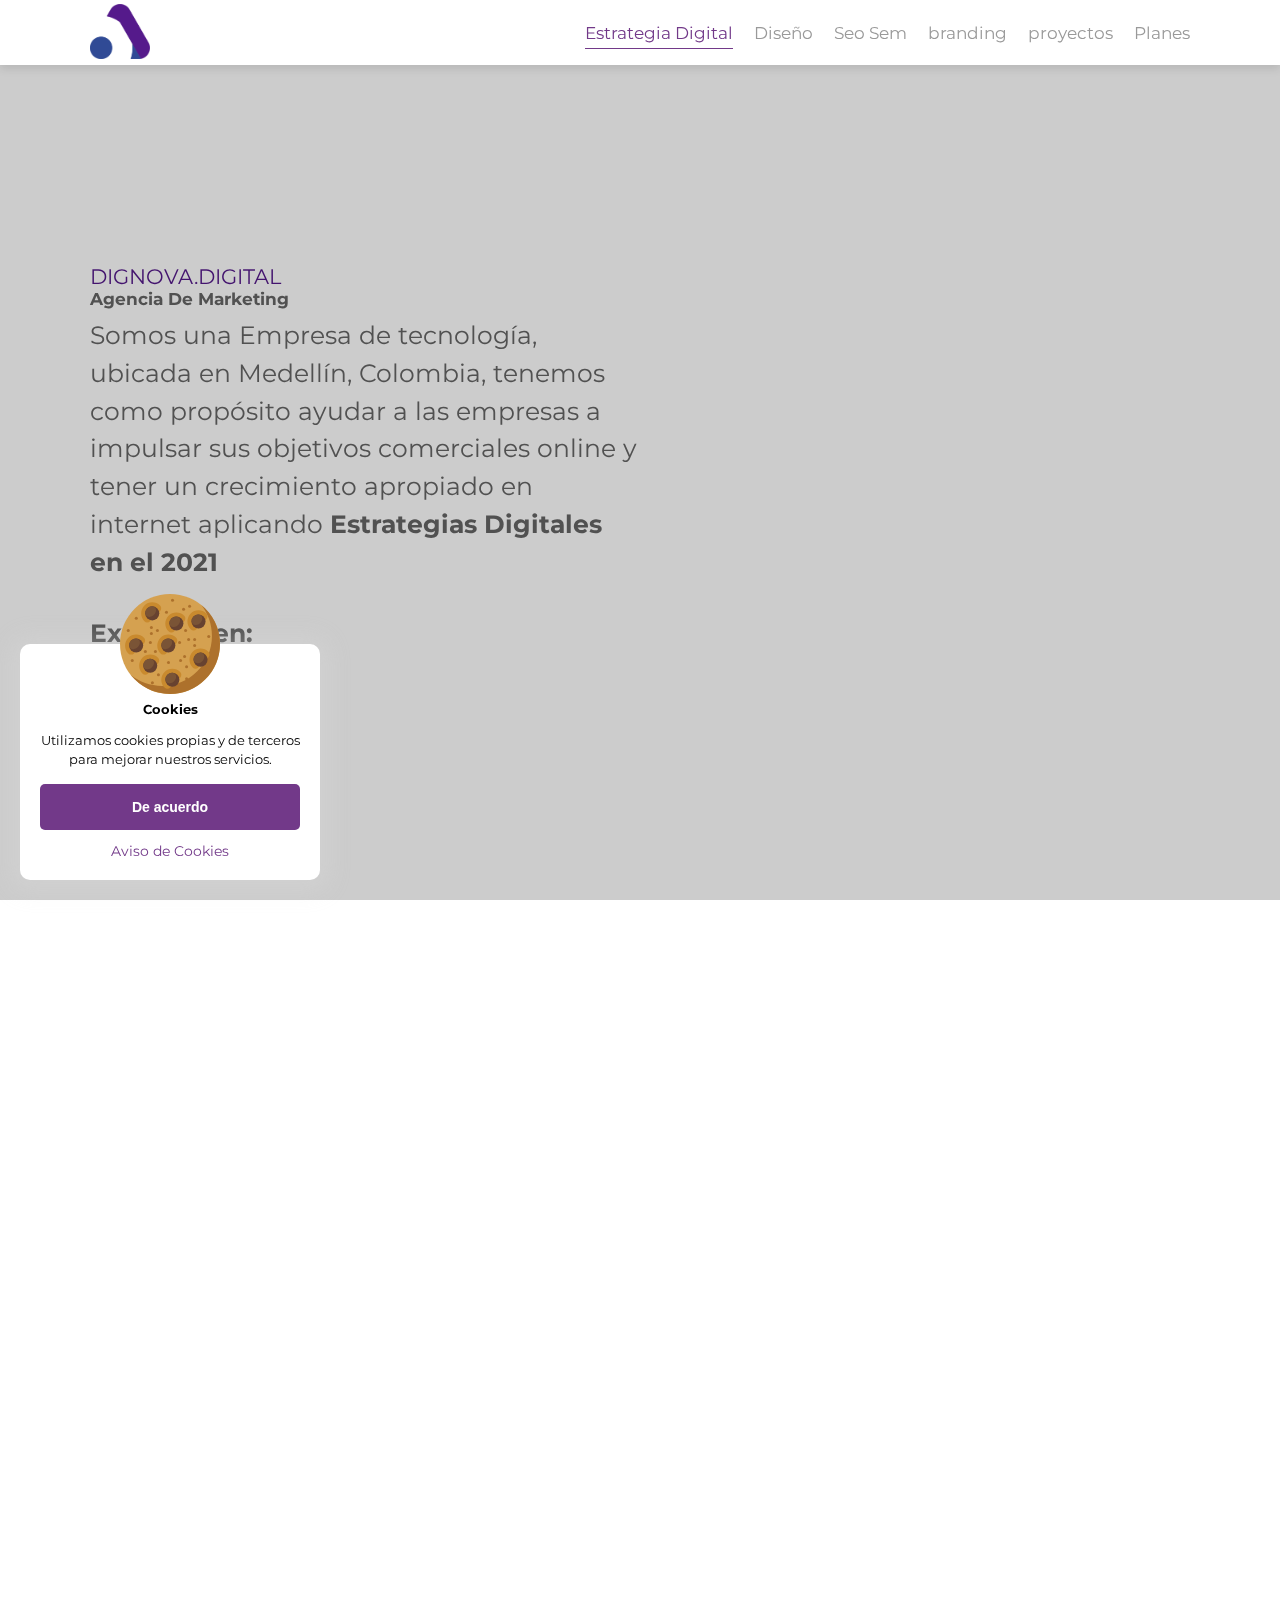
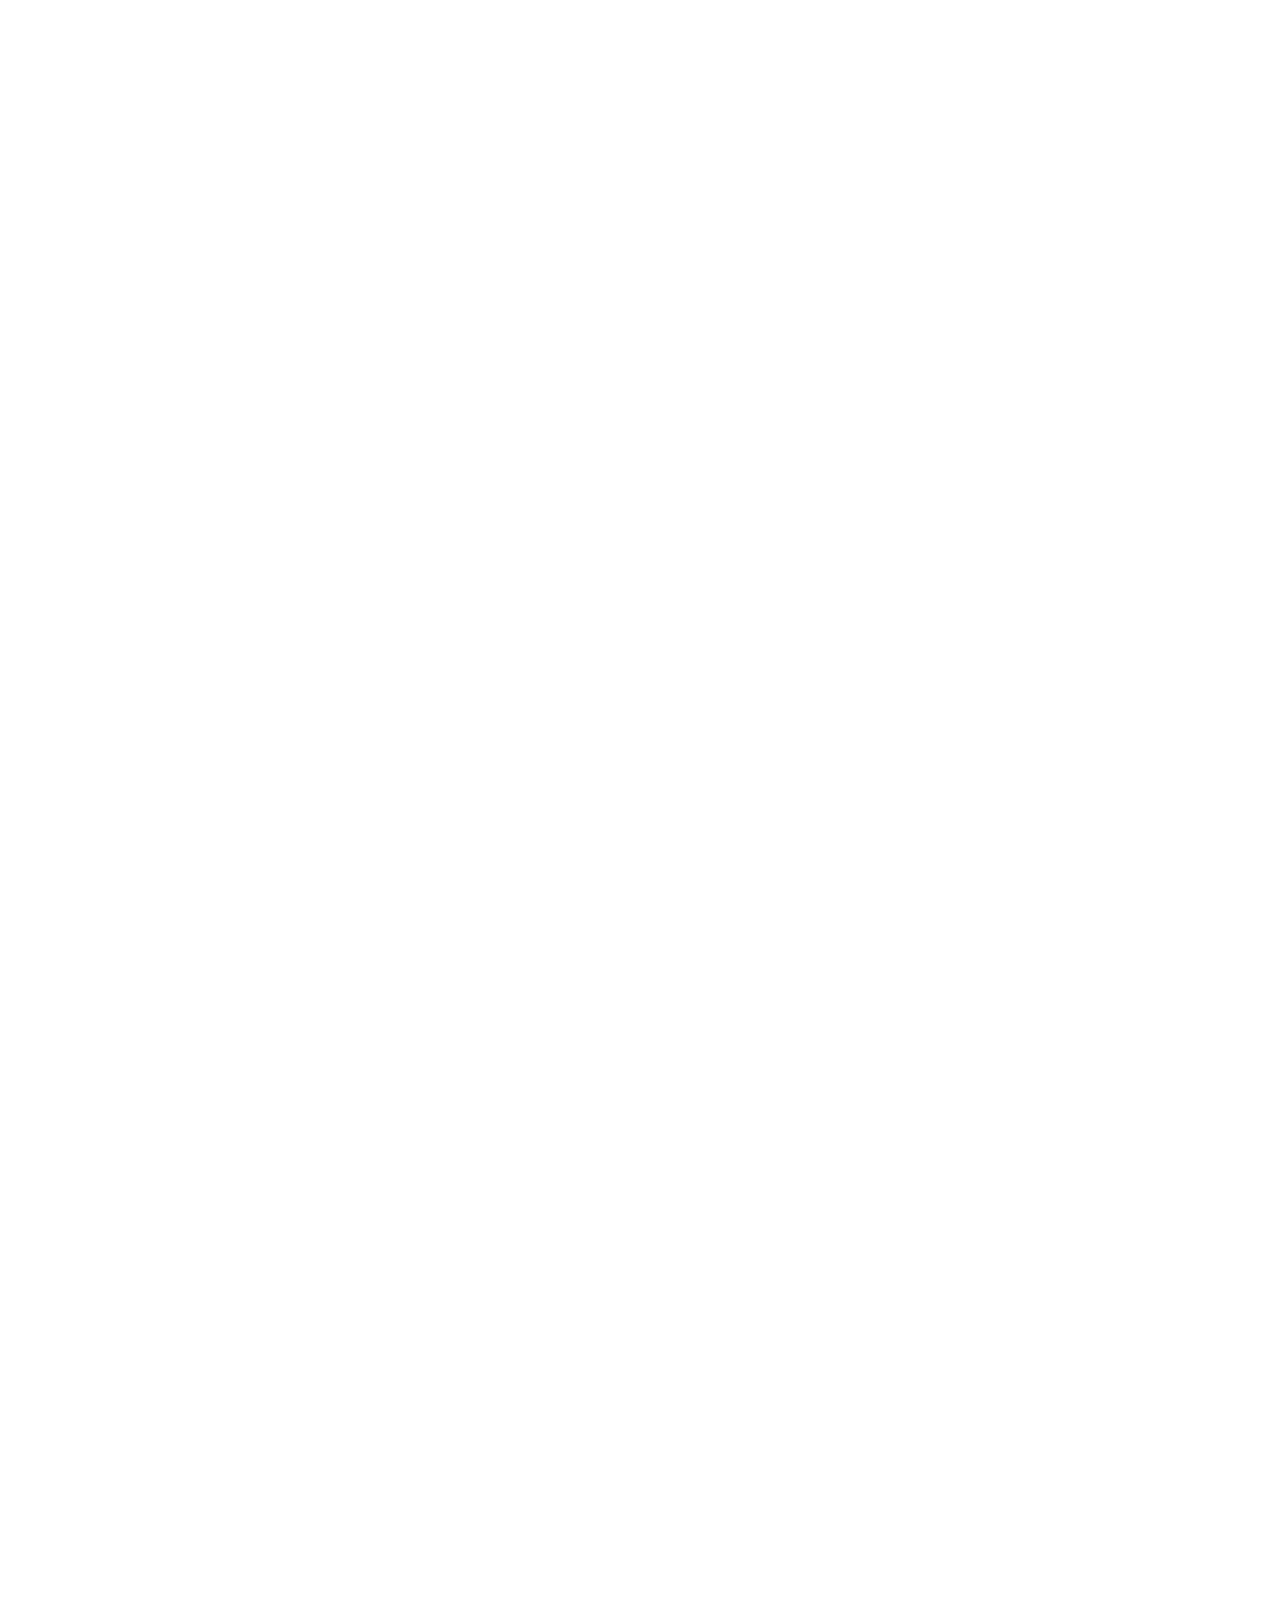
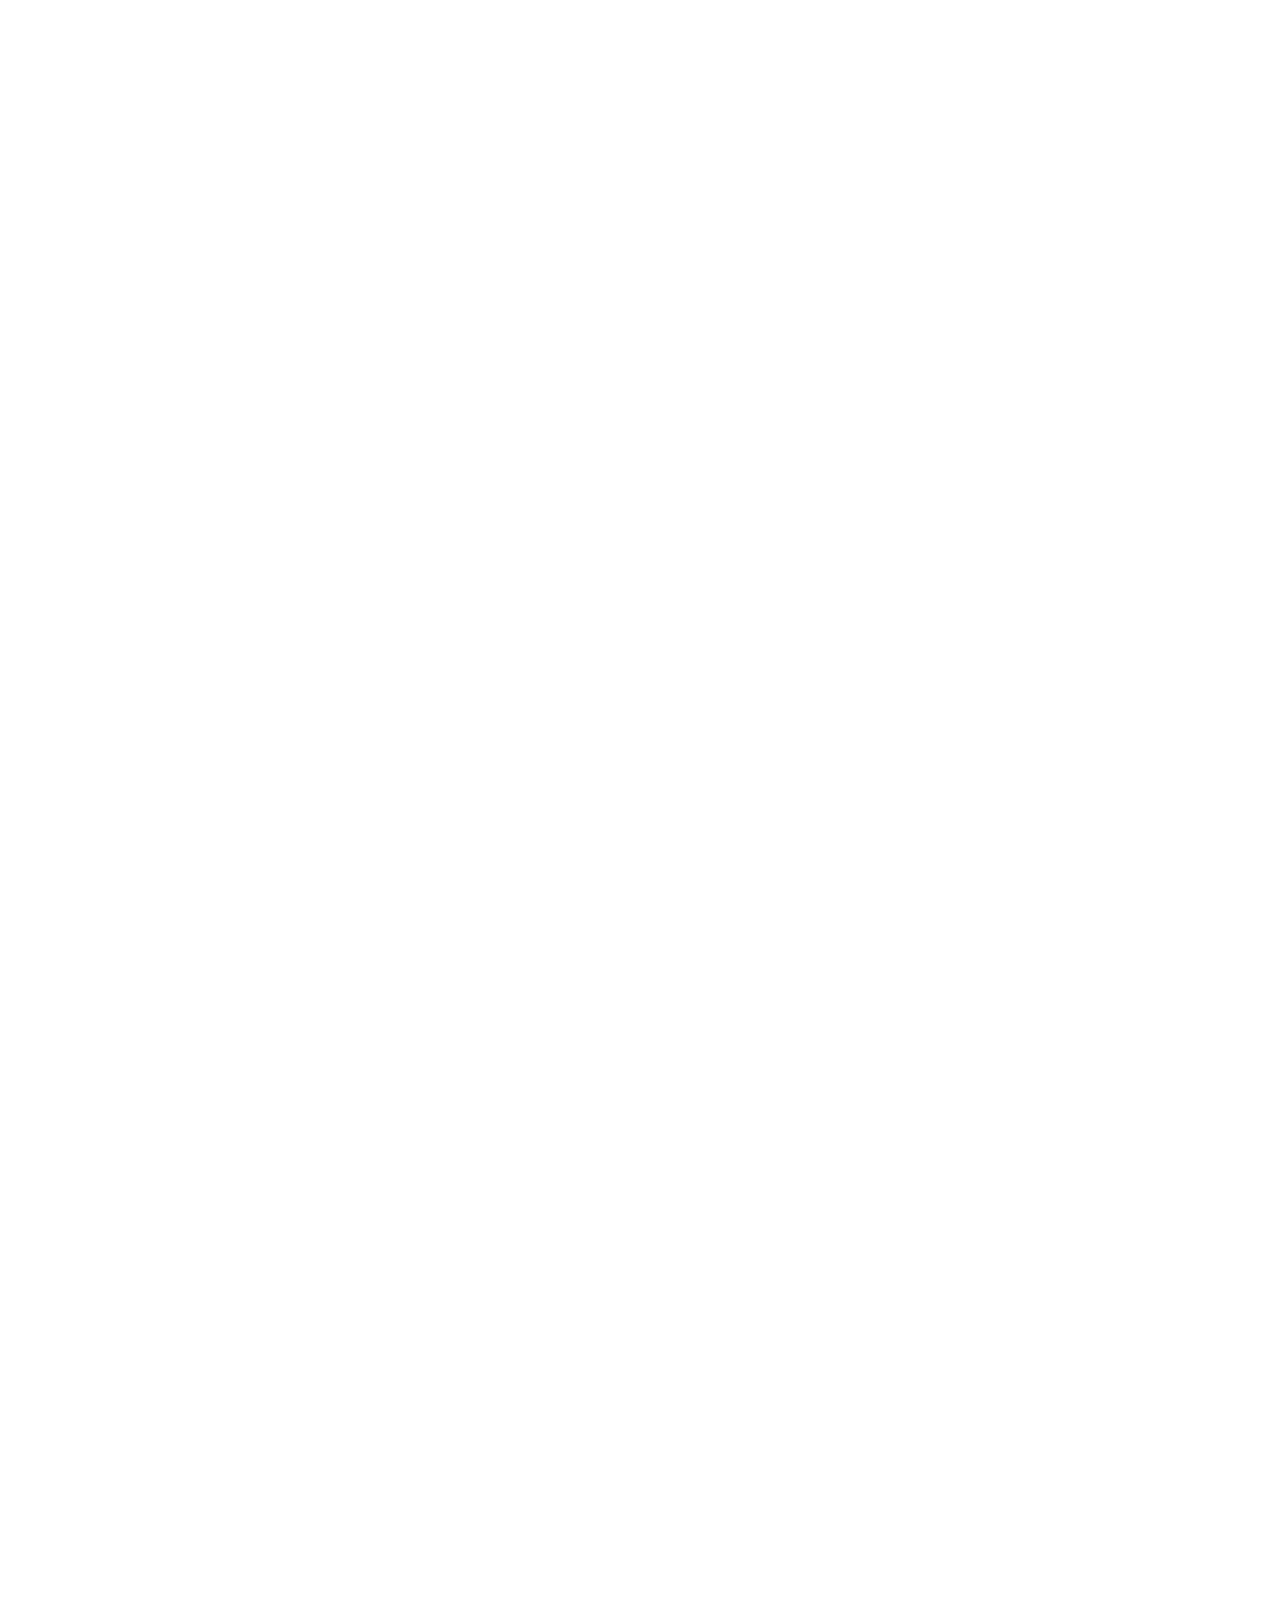
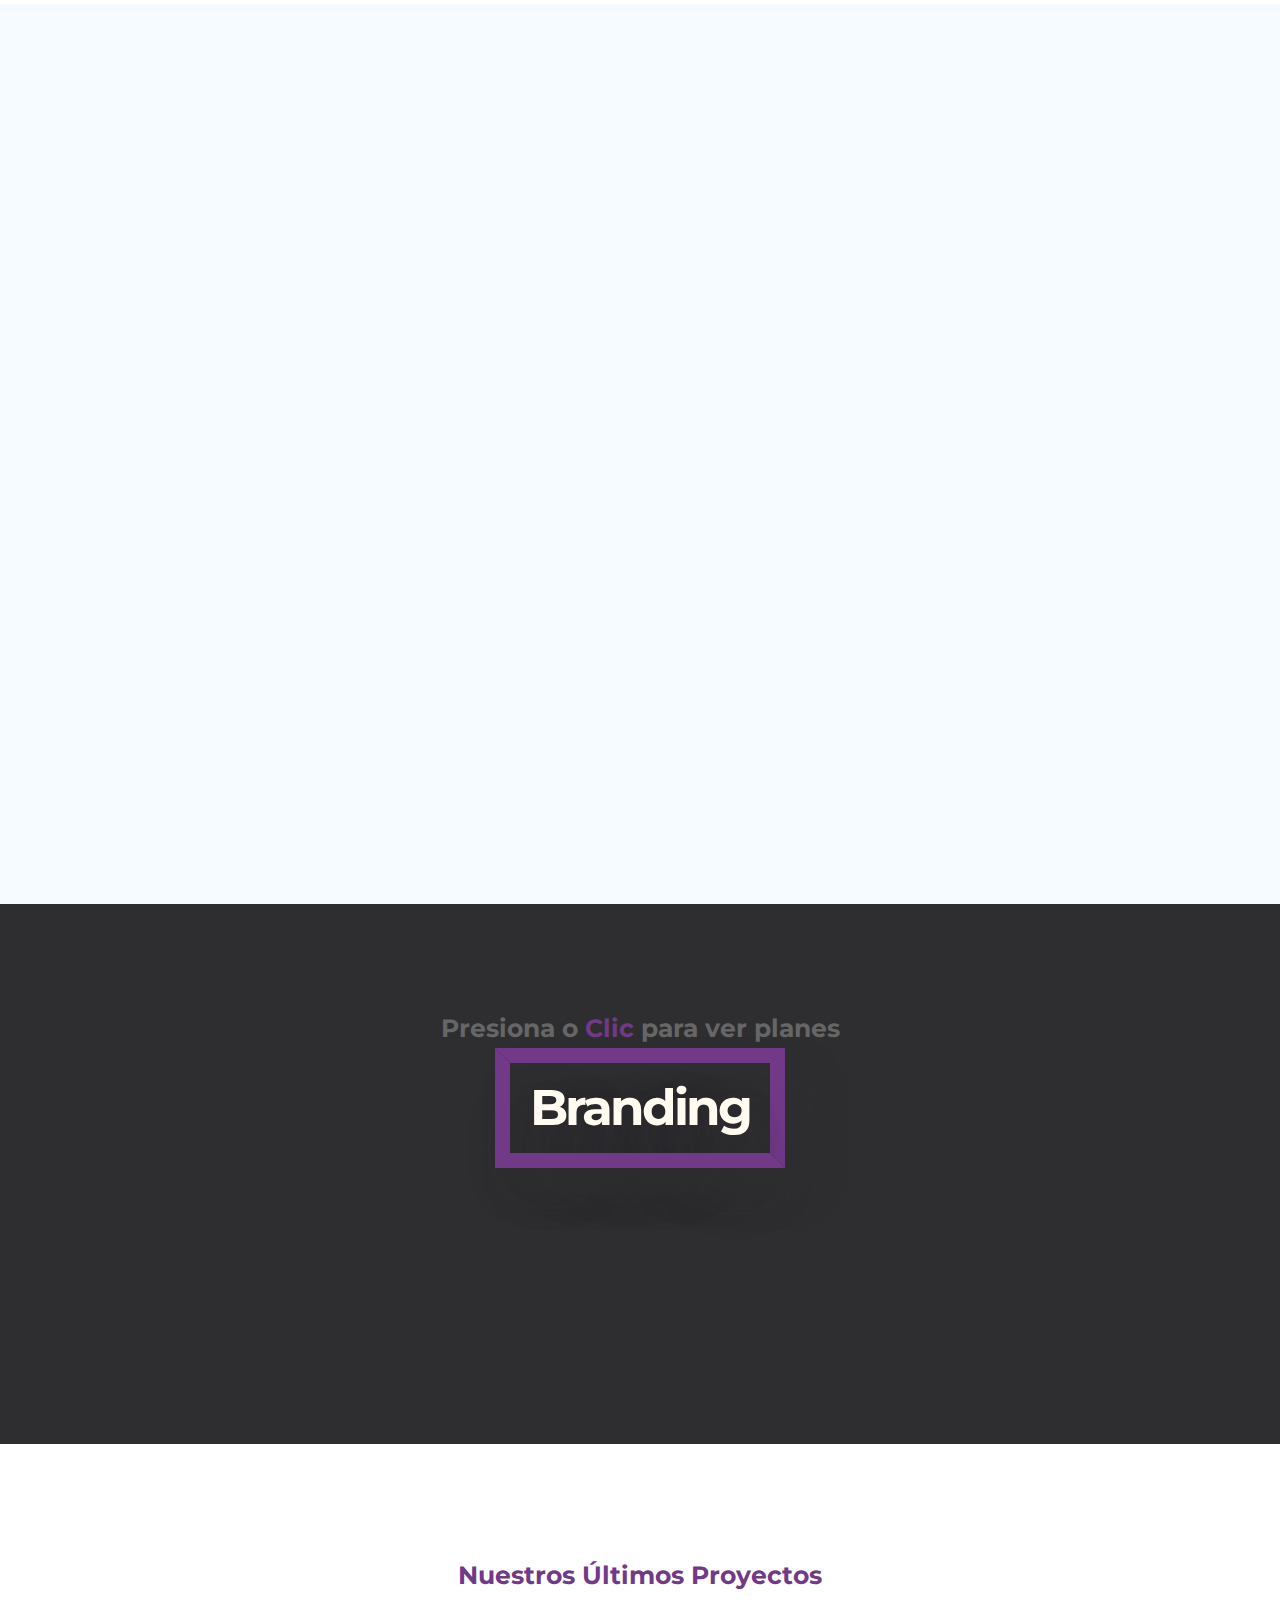
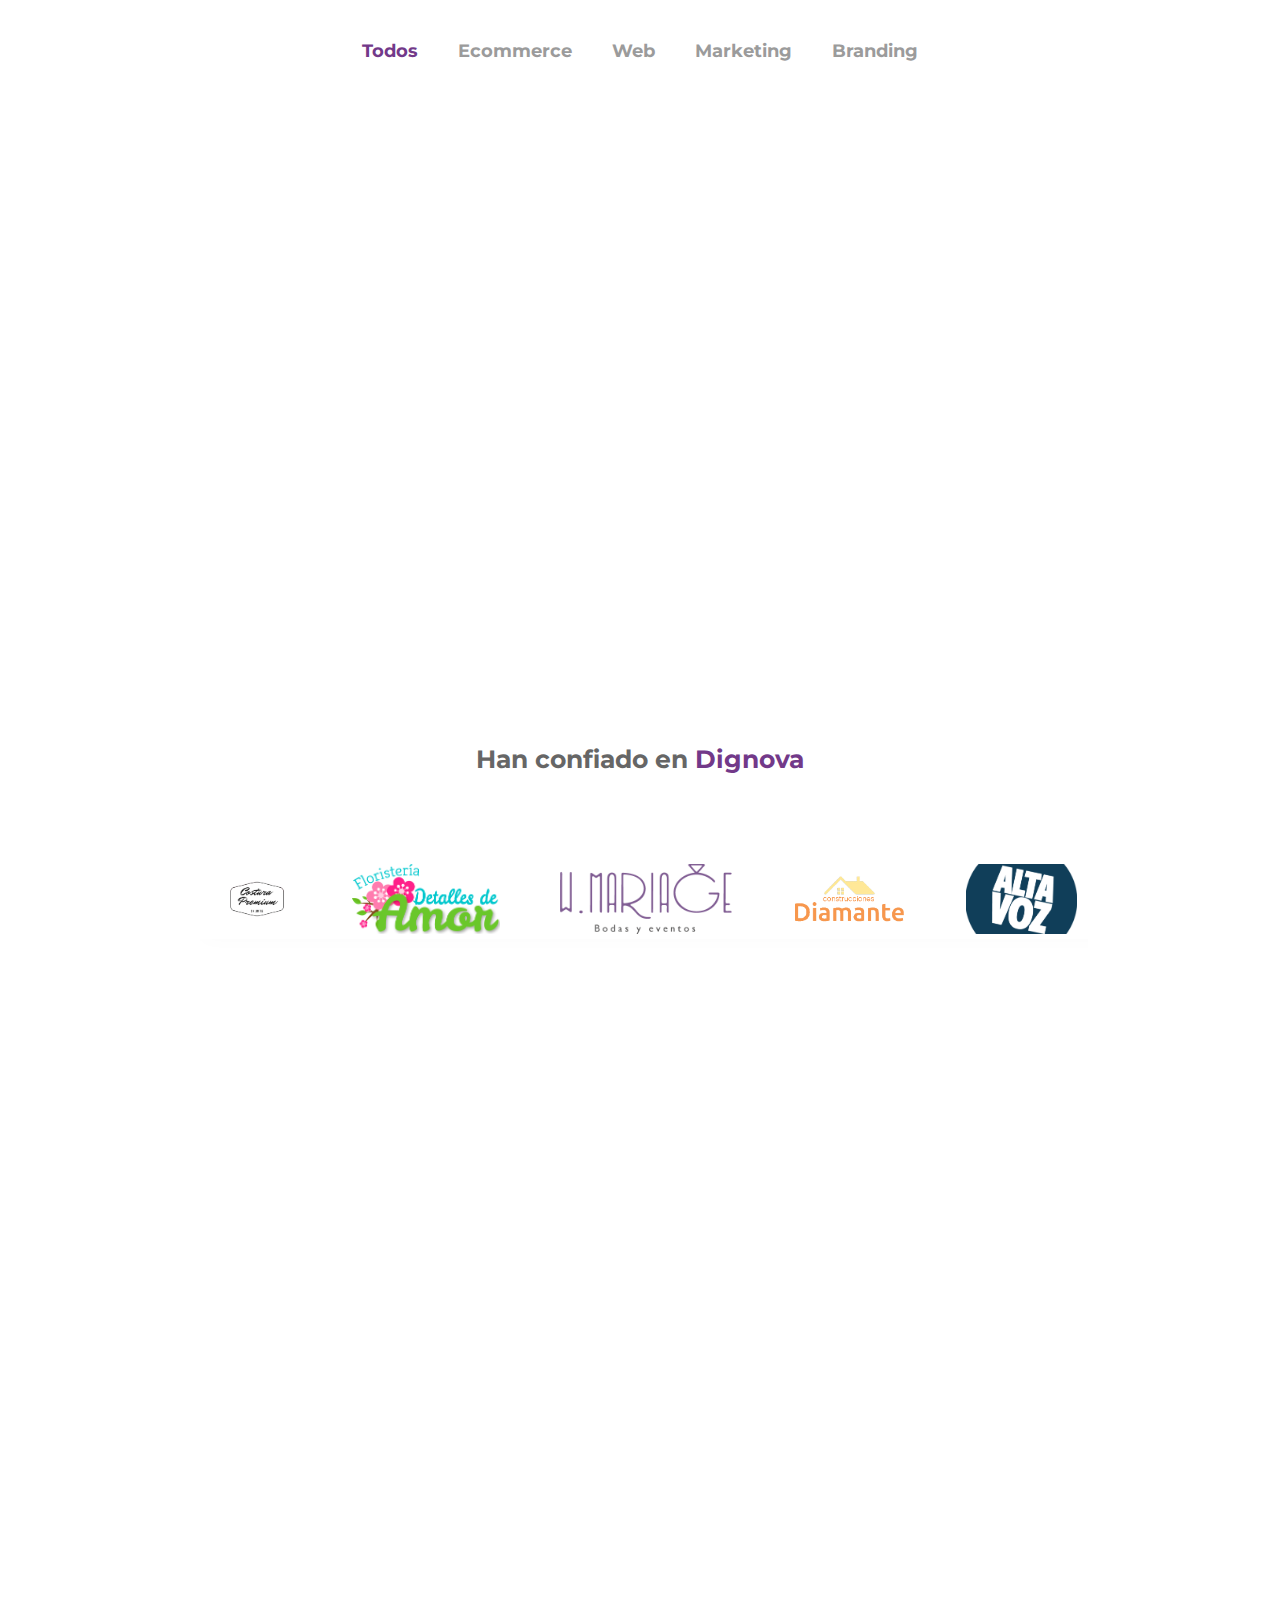
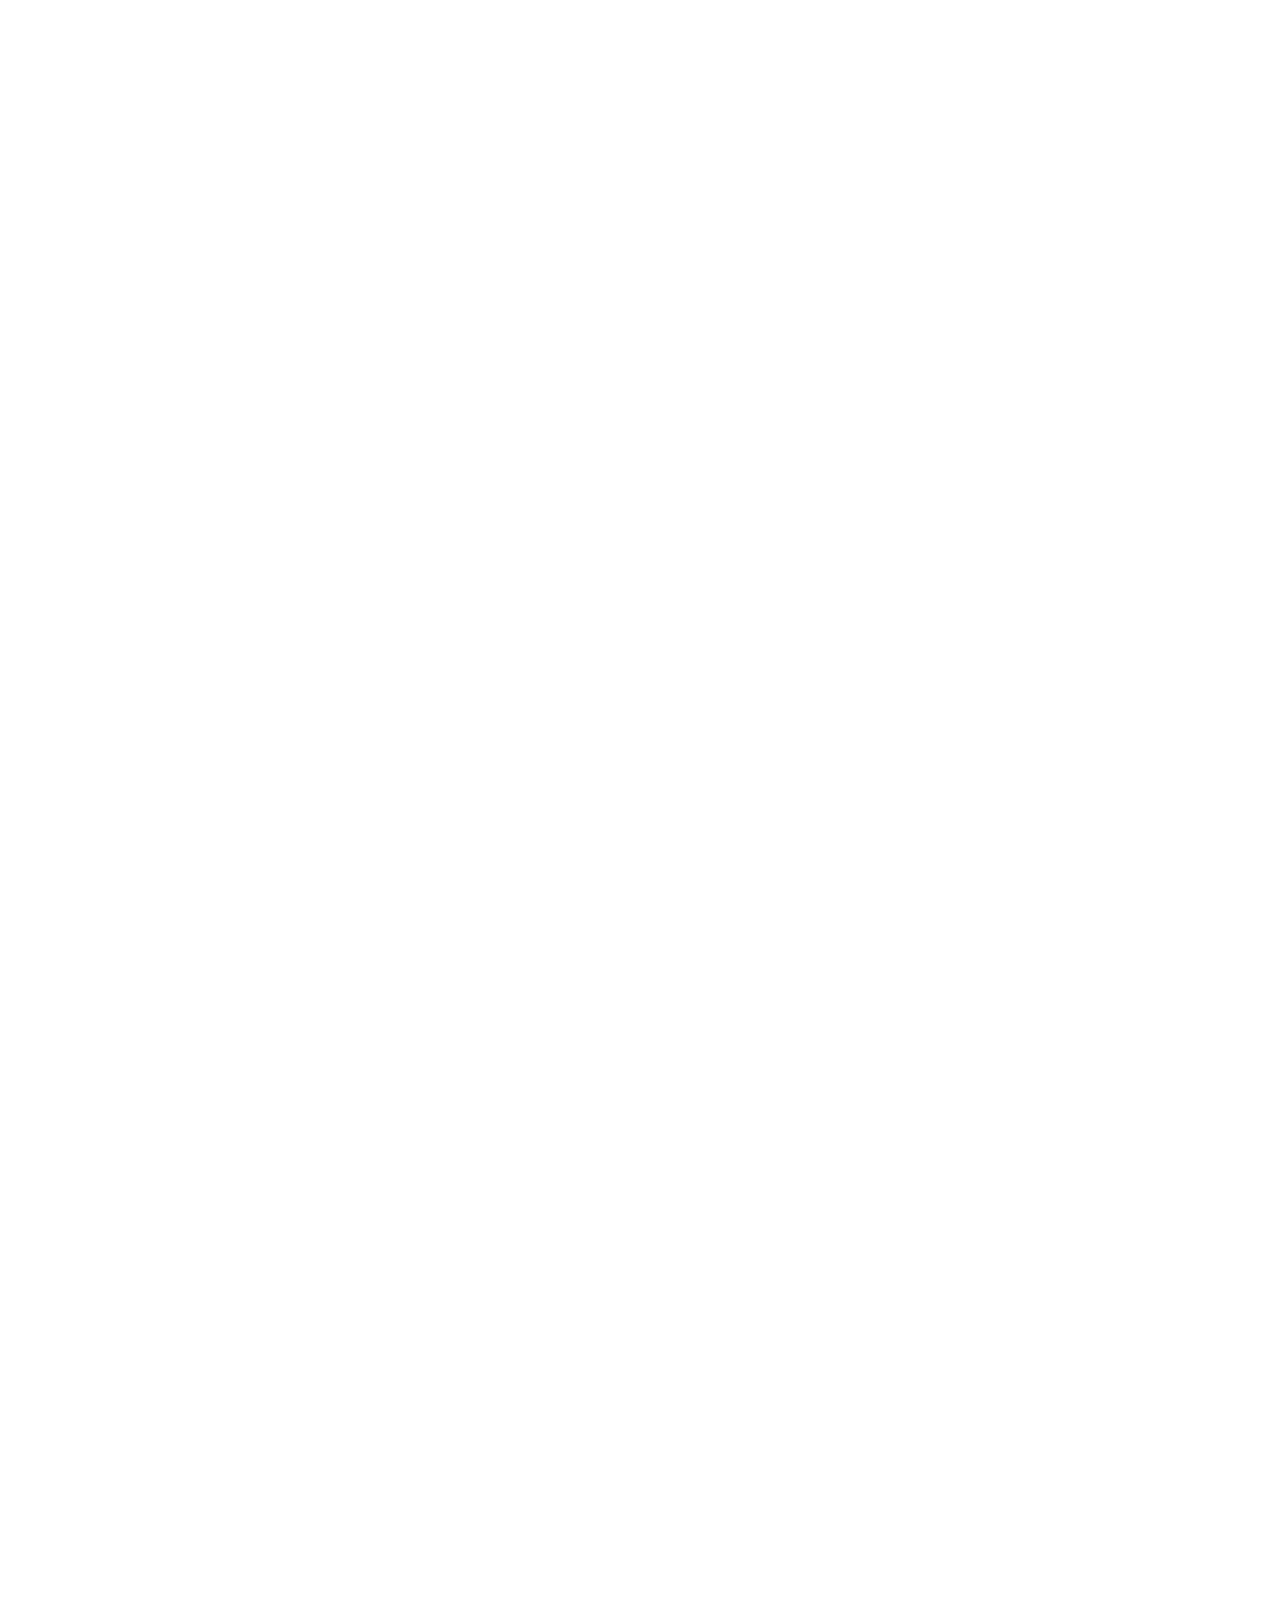
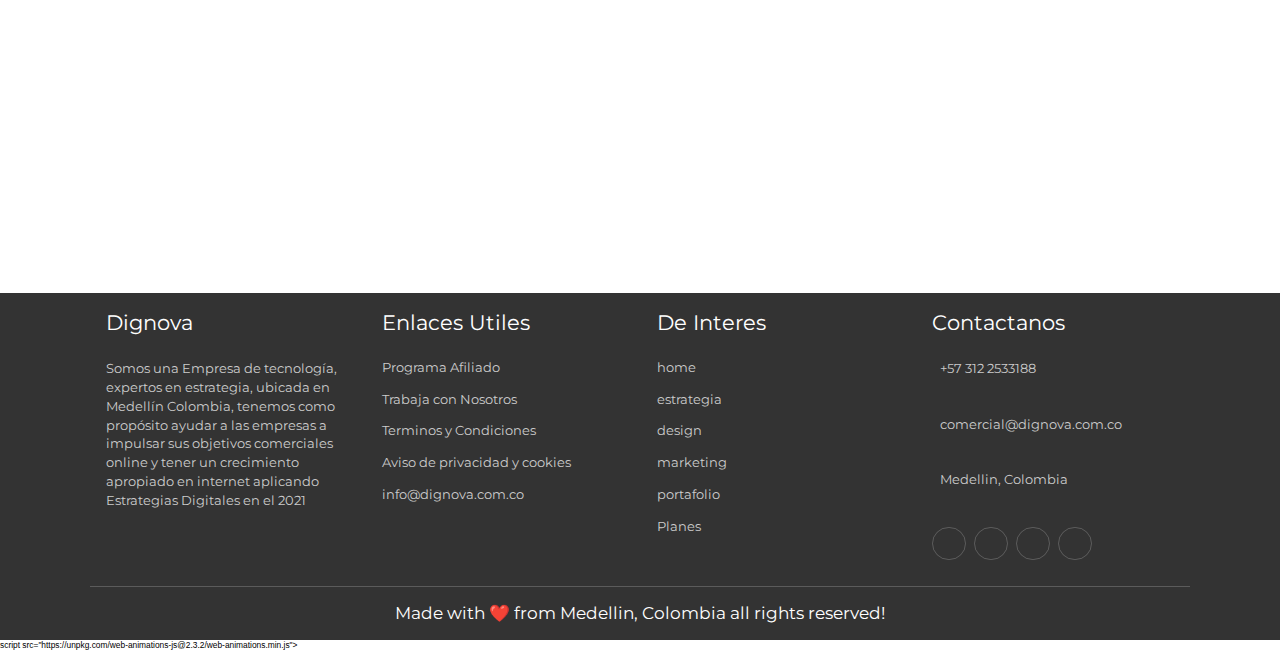
==== commit 2b62504c: "elimina animacion a brand" ====
--- a/index.html
+++ b/index.html
@@ -360,7 +360,7 @@
 
     <h1 class="heading">Presiona o <span>Clic</span> para ver planes</h1>
 
-    <a data-aos="zoom-out-up" class="brand" href="./planes" target="_blank">Branding</a>
+    <a class="brand" href="./planes" target="_blank">Branding</a>
 
 </section>
 <!-- branding section ends -->
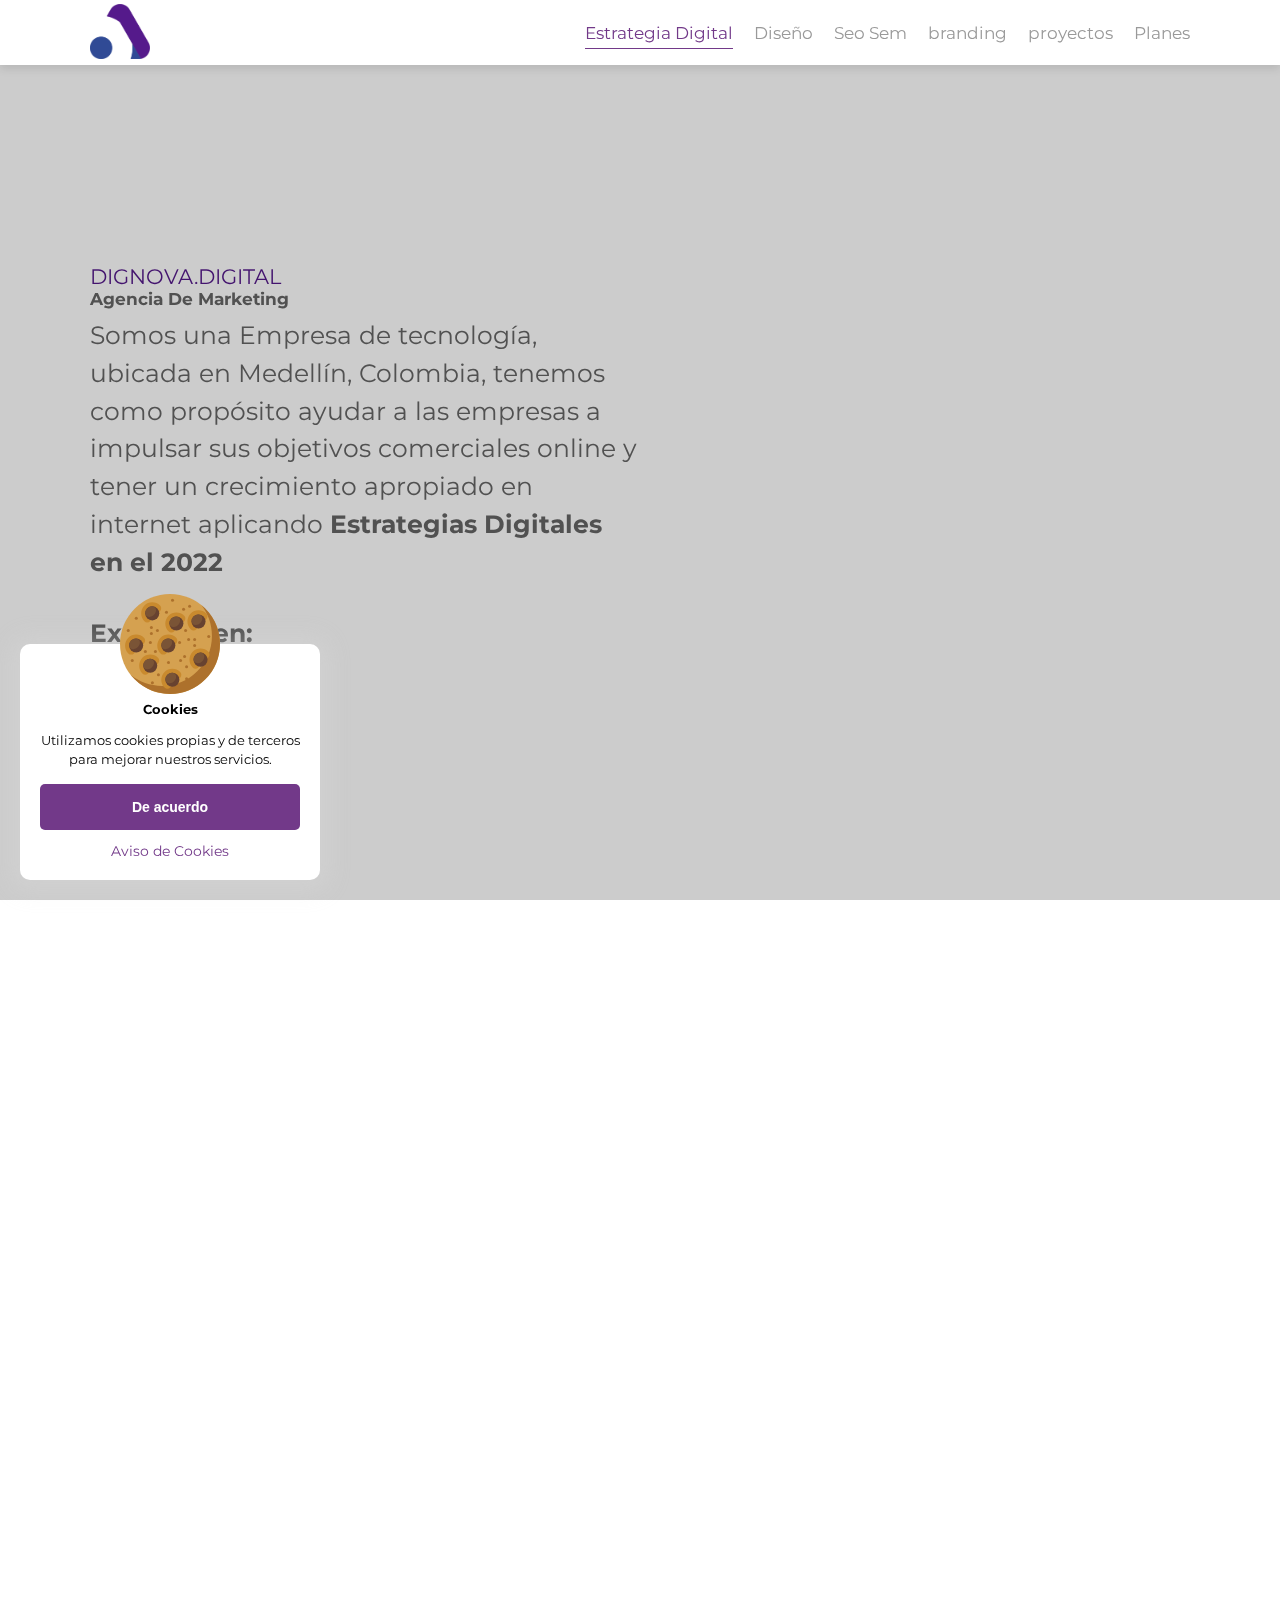
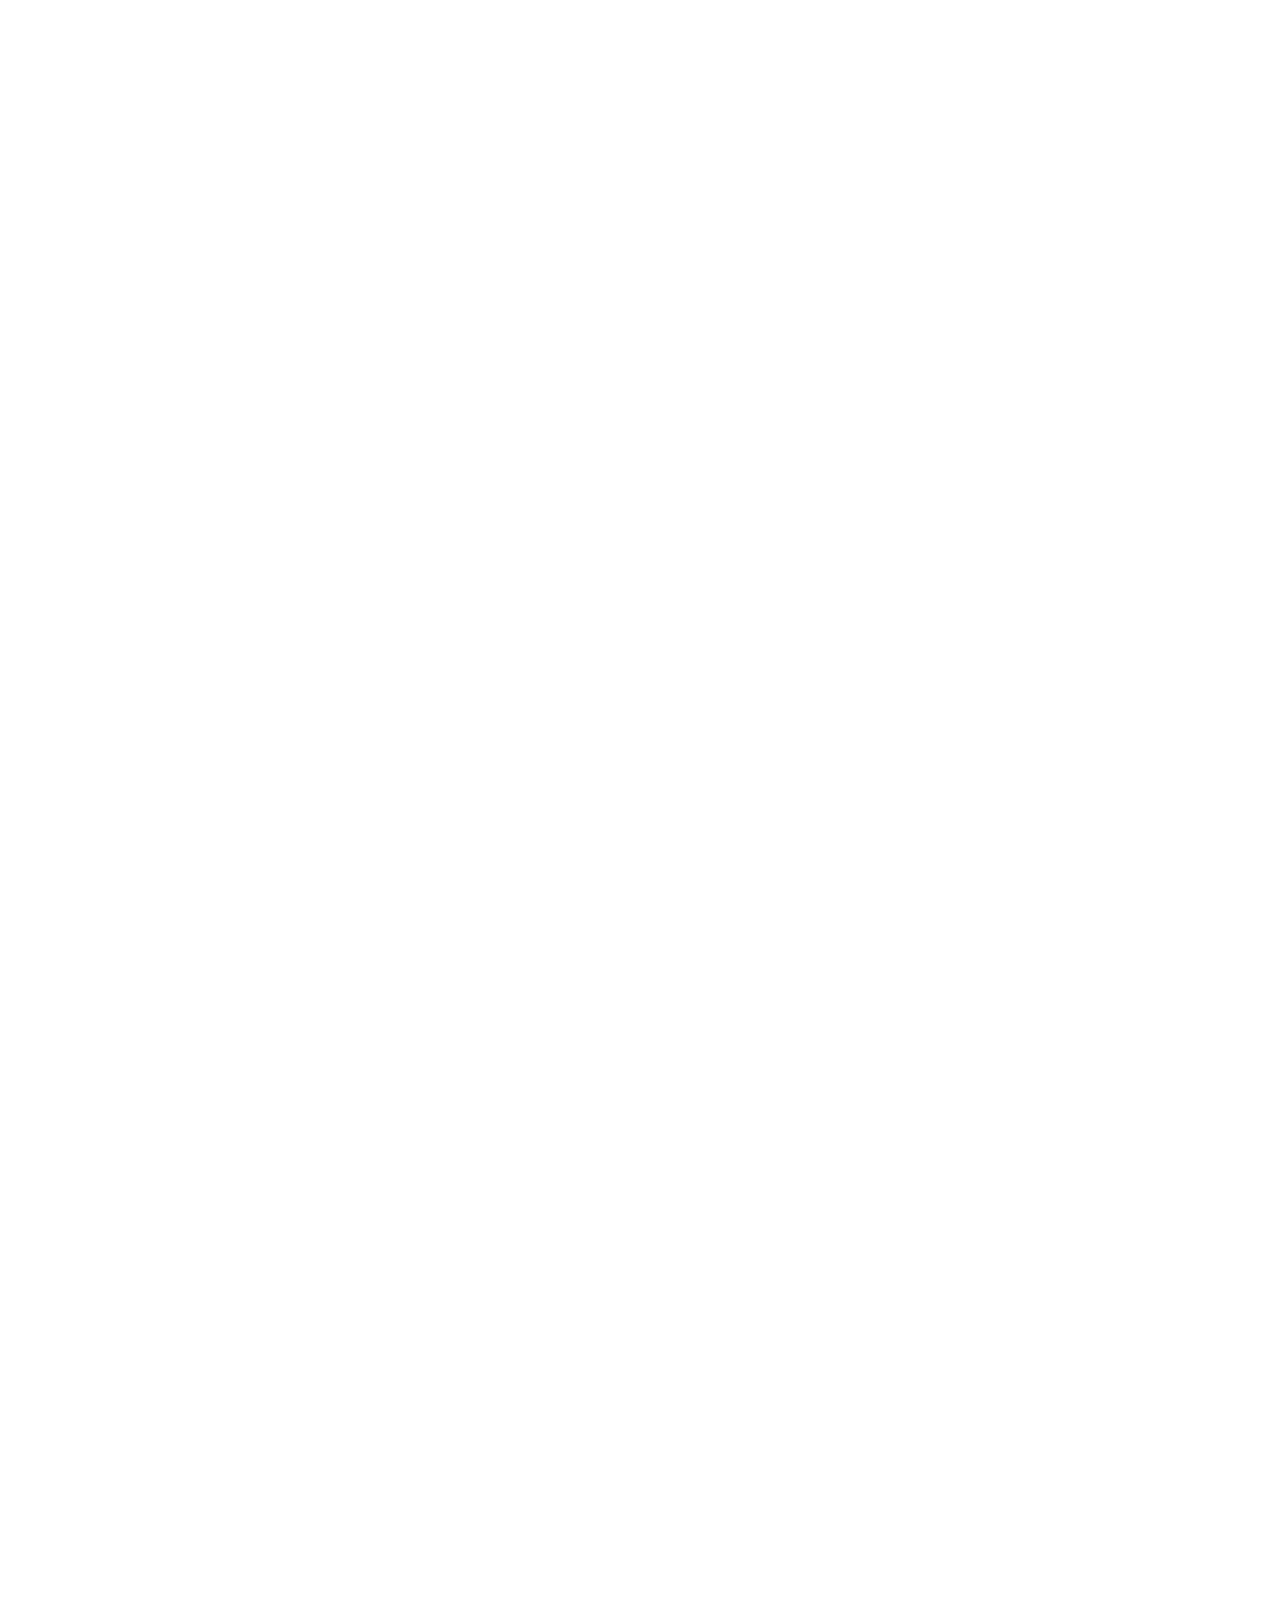
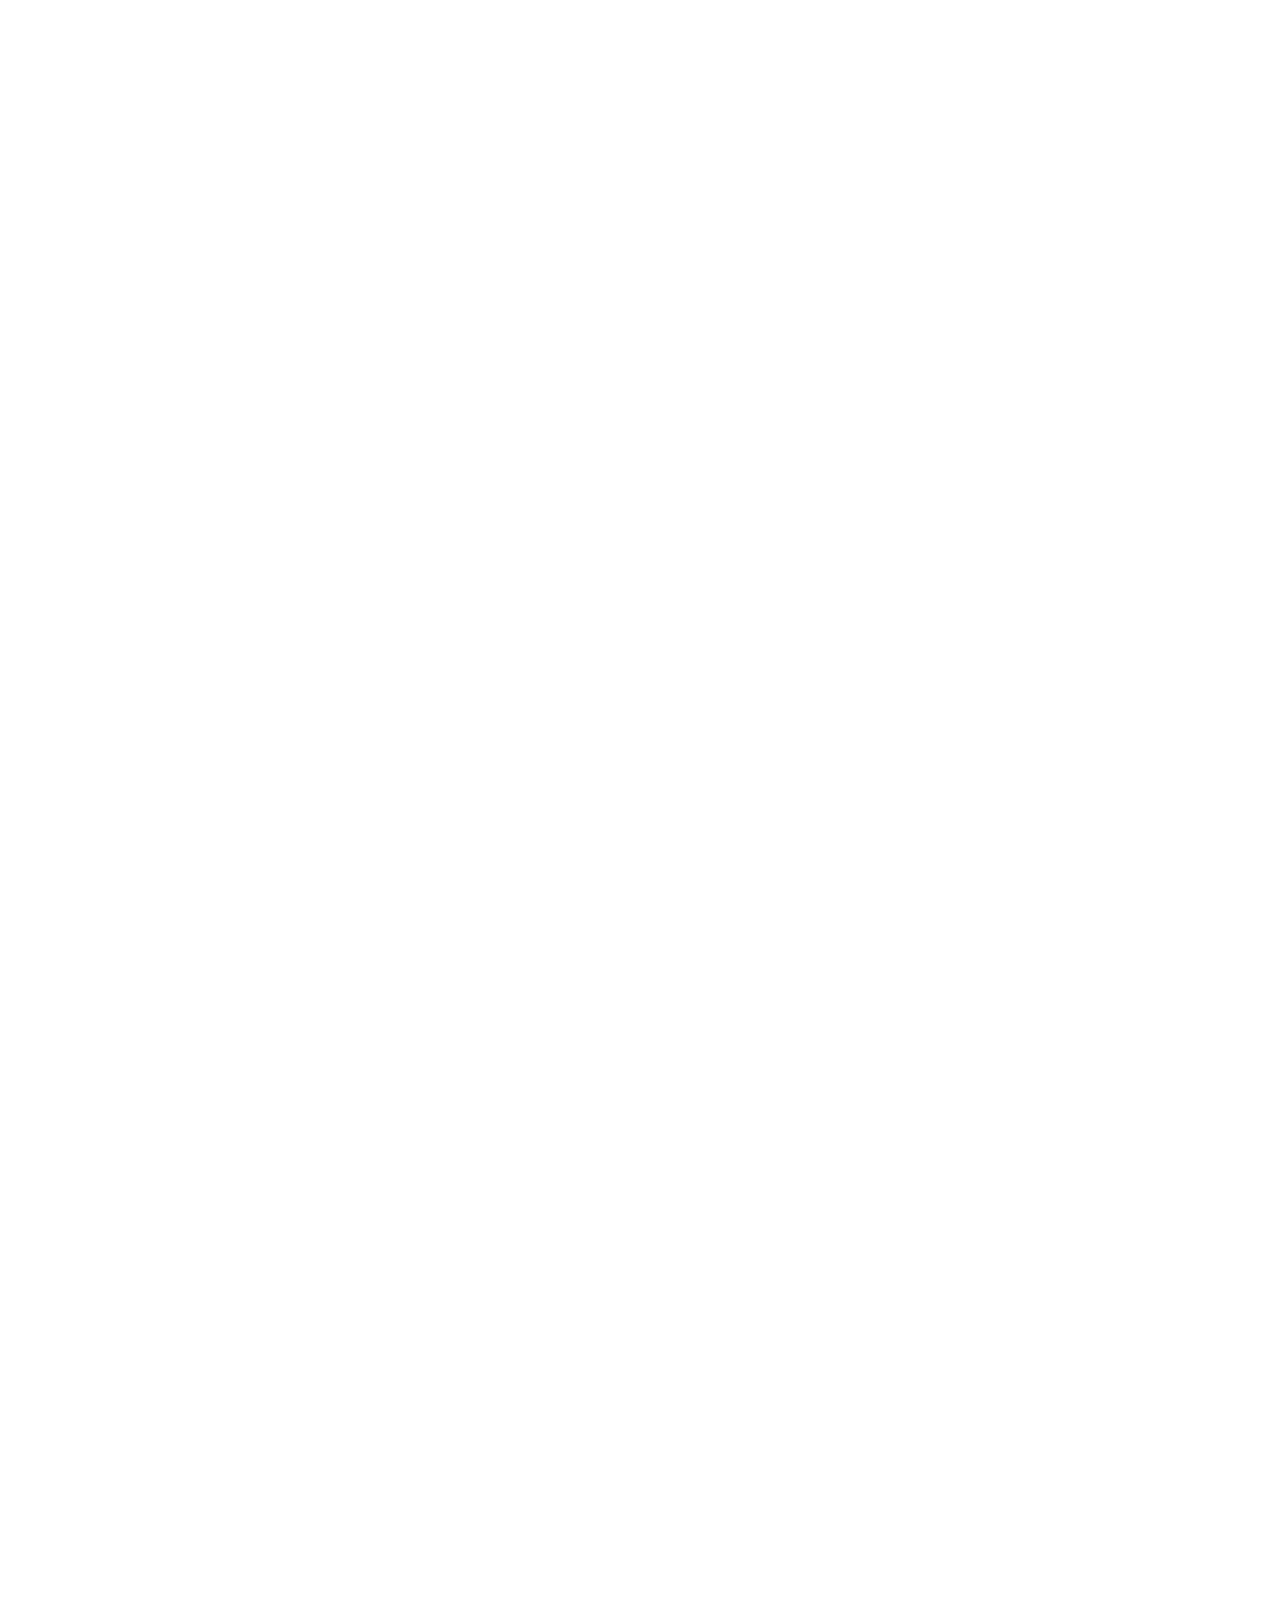
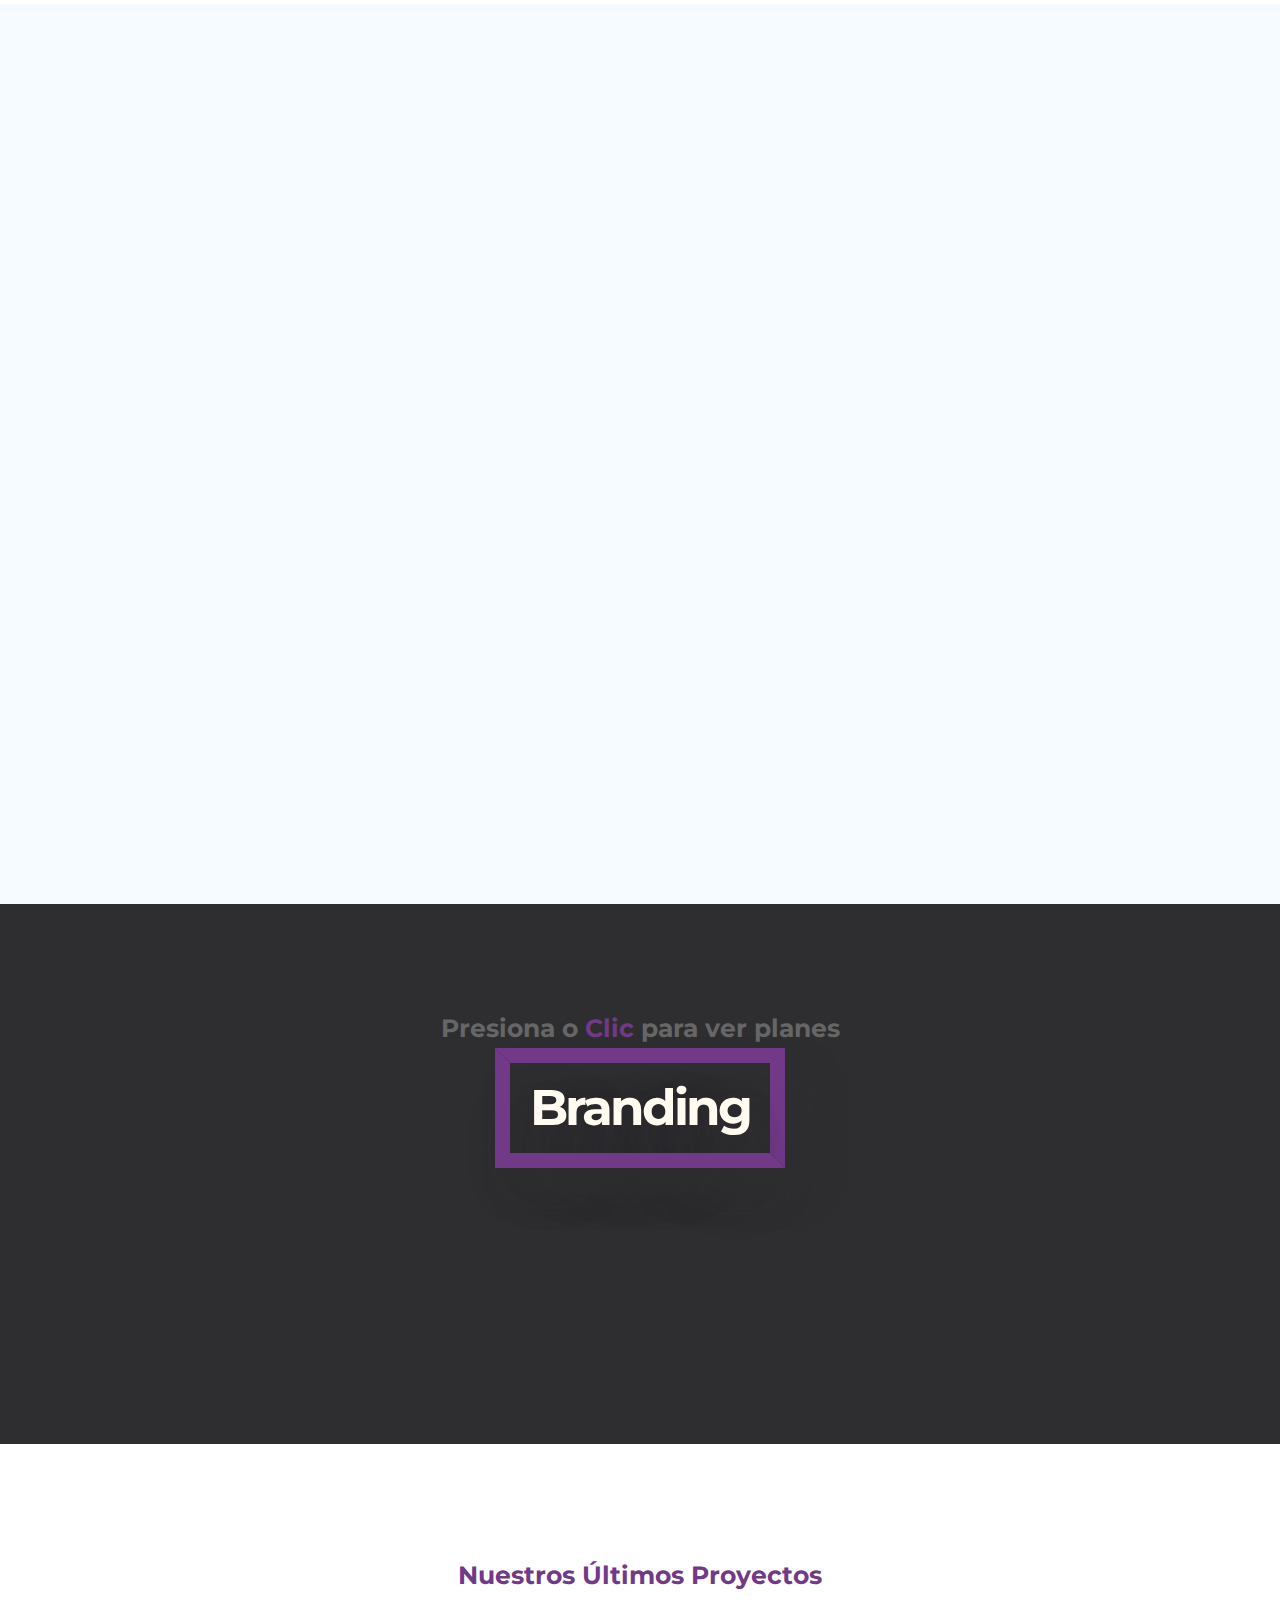
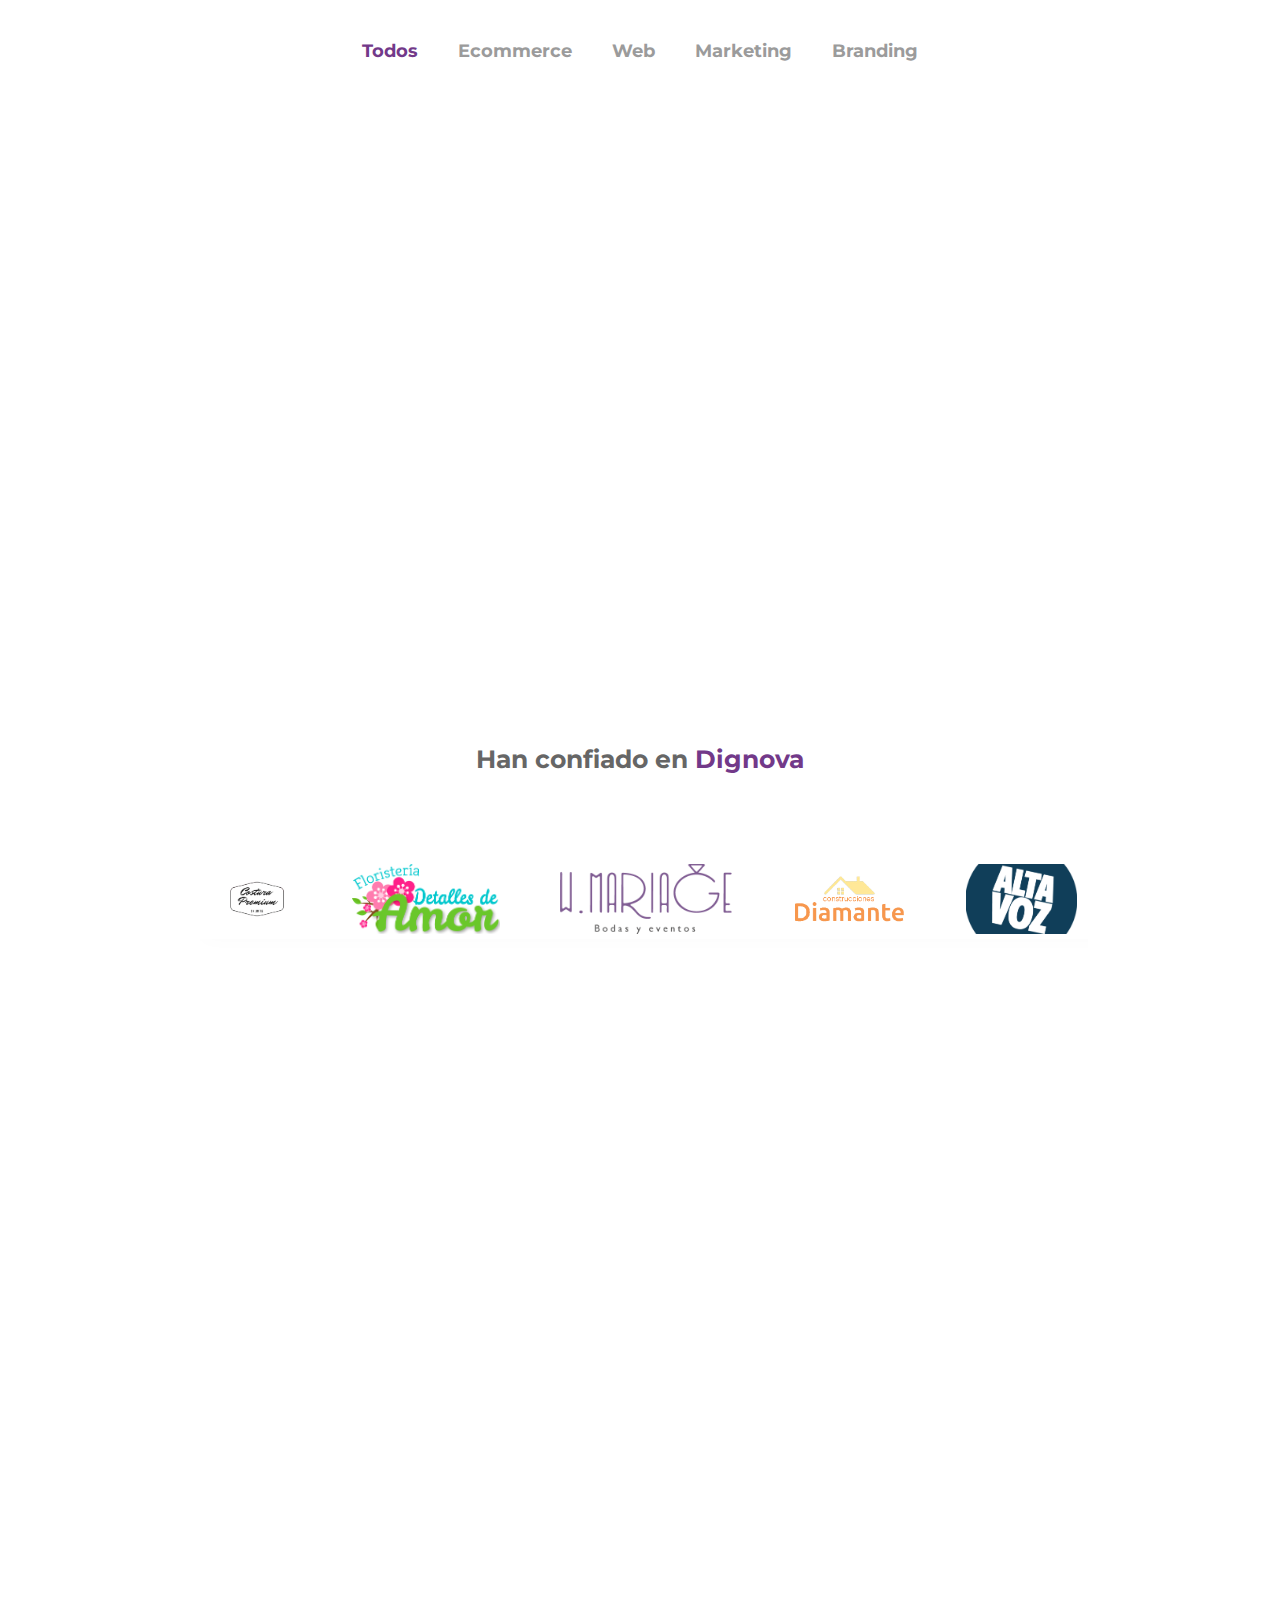
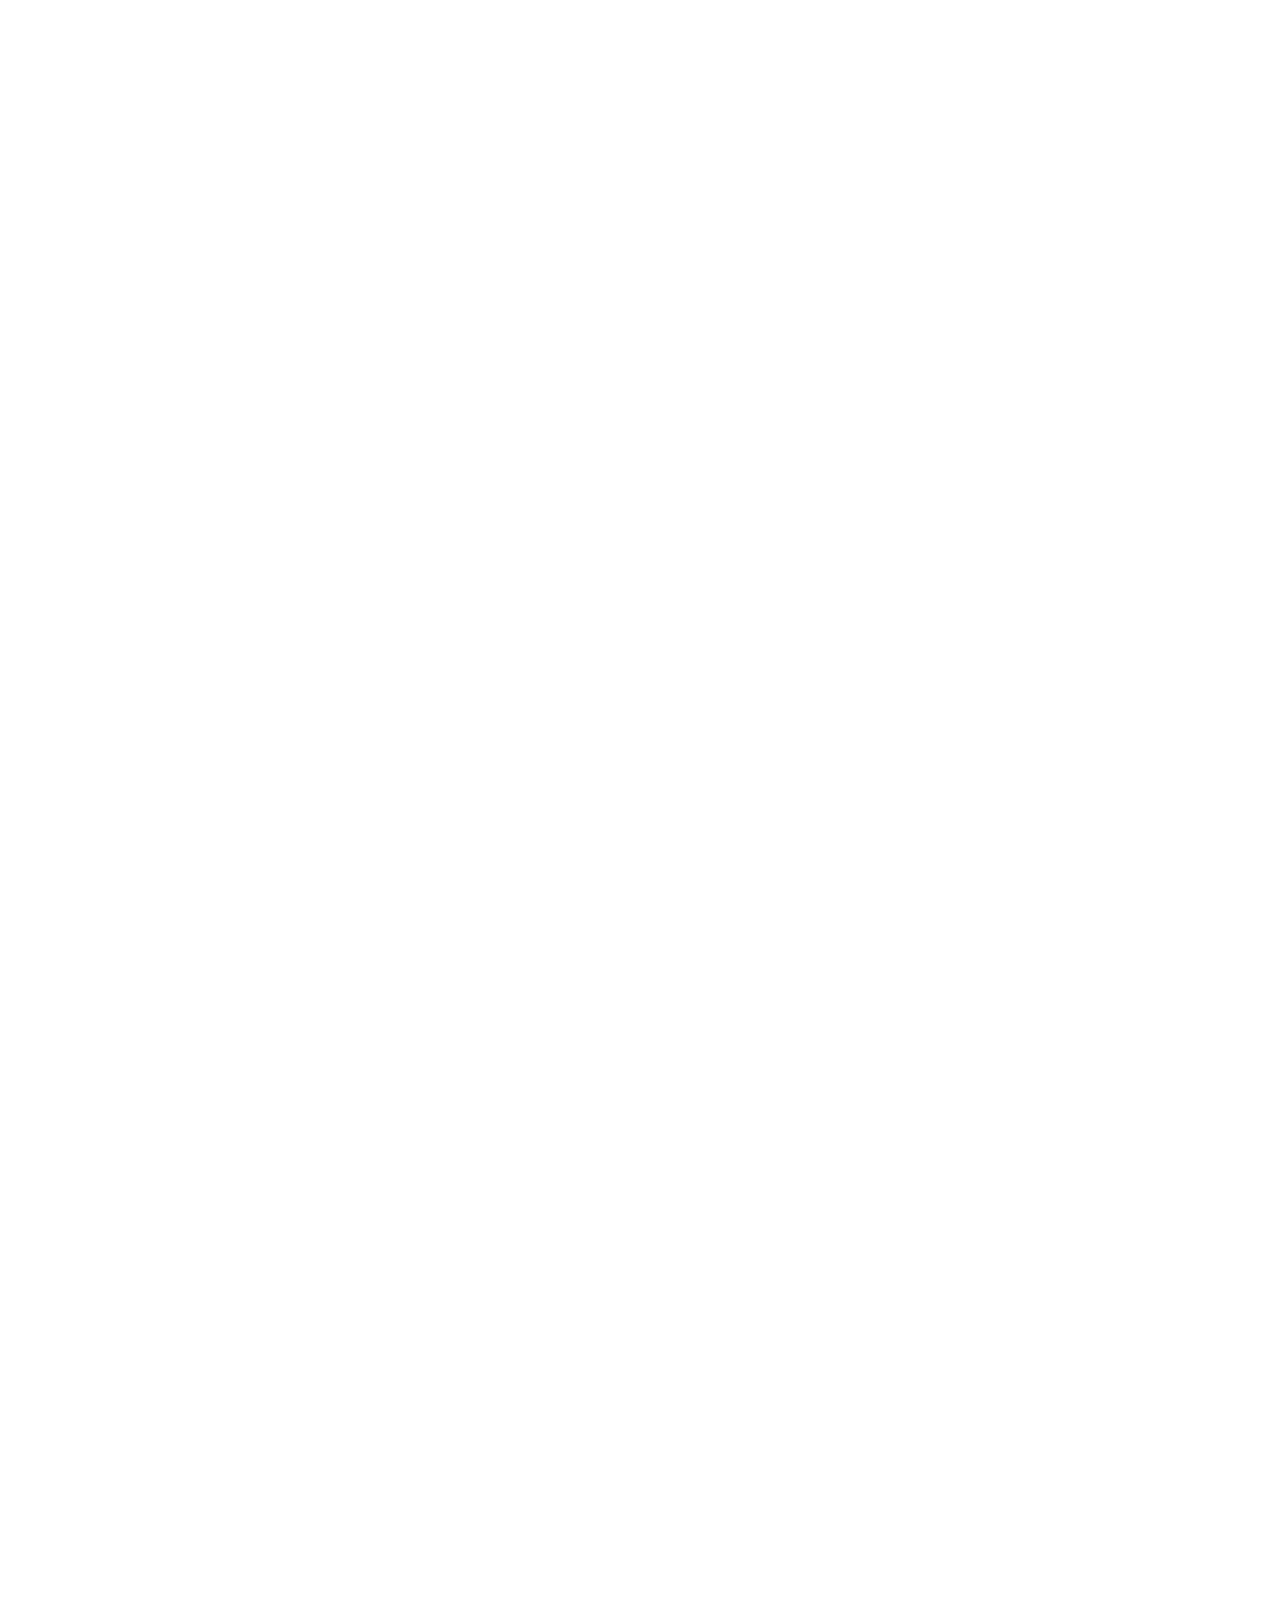
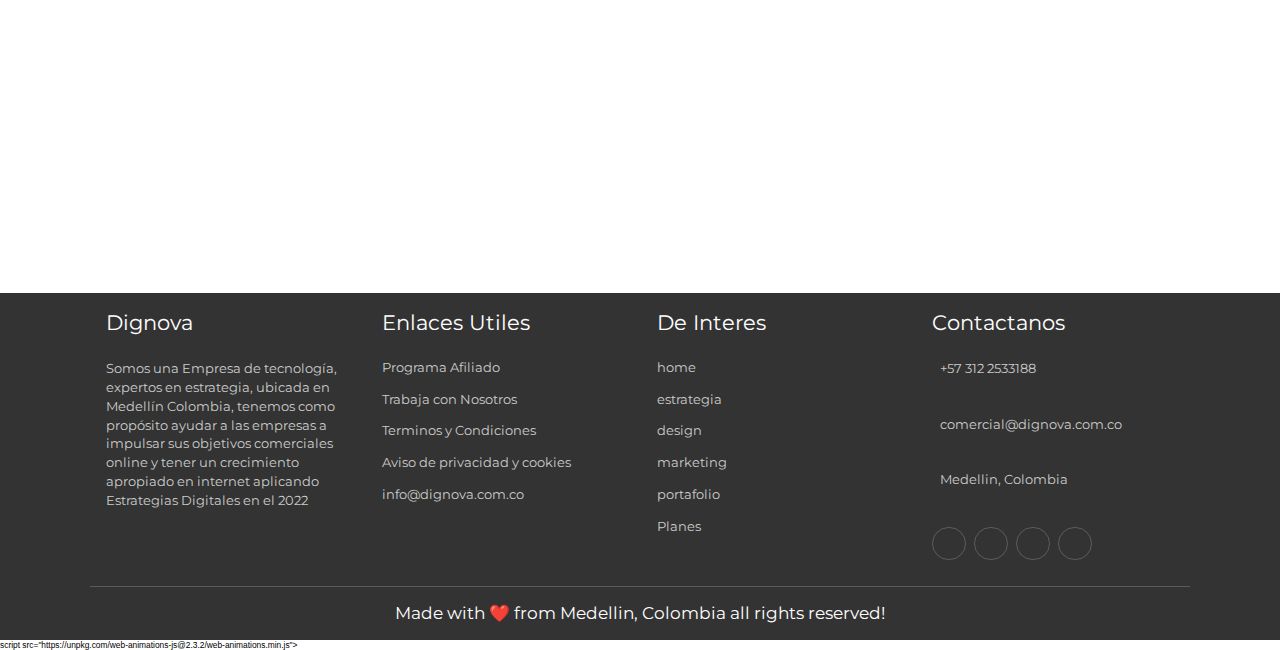
==== commit 0bb2de5c: "1er cambio 2022" ====
--- a/index.html
+++ b/index.html
@@ -35,7 +35,7 @@
     new Date().getTime(),event:'gtm.js'});var f=d.getElementsByTagName(s)[0],
     j=d.createElement(s),dl=l!='dataLayer'?'&l='+l:'';j.async=true;j.src=
     'https://www.googletagmanager.com/gtm.js?id='+i+dl;f.parentNode.insertBefore(j,f);
-    })(window,document,'script','dataLayer','GTM-P9LJSJK');</script>
+    })(window,document,'script','dataLayer','GTM-TVBV2DB');</script>
     <!-- End Google Tag Manager -->
     
     <!-- Global site tag (gtag.js) - Google Analytics -->
@@ -58,6 +58,11 @@
 
 </head>
 <body>
+    
+    <!-- Google Tag Manager (noscript) -->
+    <noscript><iframe src="https://www.googletagmanager.com/ns.html?id=GTM-TVBV2DB"
+    height="0" width="0" style="display:none;visibility:hidden"></iframe></noscript>
+    <!-- End Google Tag Manager (noscript) -->
     
 <!-- header section starts  -->
 <header>
@@ -88,7 +93,7 @@
 
         <span>DIGNOVA.DIGITAL</span>
         <h1>Agencia De Marketing</h1>
-        <p>Somos una Empresa de tecnología, ubicada en Medellín, Colombia, tenemos como propósito ayudar a las empresas a impulsar sus objetivos comerciales online y tener un crecimiento apropiado en internet aplicando <strong>Estrategias Digitales en el 2021</strong></p>
+        <p>Somos una Empresa de tecnología, ubicada en Medellín, Colombia, tenemos como propósito ayudar a las empresas a impulsar sus objetivos comerciales online y tener un crecimiento apropiado en internet aplicando <strong>Estrategias Digitales en el 2022</strong></p>
         <h2>Expertos en: </br> <span class="type"></span></h2><br>
 
         <a href="https://wa.me/message/6XTMDZDXYRVRM1" target="_blank" rel=”nofollow class="btn">Contactanos <i class="fab fa-whatsapp"></i></a>
@@ -250,7 +255,7 @@
         <a href="./planes" class="btn">Planes Web</a>
     </div>
 
-    <div data-aos="fade-left" class="image">
+    <div data-aos="fade-down-right" class="image">
         <lottie-player id="lottieimg" src="https://assets3.lottiefiles.com/private_files/lf30_FQVNNa.json"  background="transparent"  speed="1"  style="width: 400px; height: 400px;"  loop  autoplay></lottie-player>
     </div>
 
@@ -268,7 +273,7 @@
 <!-- comento boton no se utiliza en el moemnto    <a href="#" class="btn">know more</a> -->
     </div>
 
-    <div data-aos="fade-up-left" class="image">
+    <div data-aos="fade-down-right" class="image">
         <lottie-player id="lottieimg" src="https://assets4.lottiefiles.com/packages/lf20_wjtudqmw.json"  background="transparent"  speed="1"  style="width: 500px; height: 500px;"  loop  autoplay></lottie-player>
     </div>
 
@@ -277,7 +282,7 @@
 
 <!--  Importancia pagina web starts  -->
 <section class="design" id="design">
-    <h3 data-aos="flip-left" class="heading">¿por que es importante tener un <span>sitio Web en el</span> <span id="subratext">2021</span>?</h3>
+    <h3 data-aos="flip-left" class="heading">¿por que es importante tener un <span>sitio Web en el</span> <span id="subratext">2022</span>?</h3>
 
     <div data-aos="flip-right" class="container">
         
@@ -320,7 +325,7 @@
             <lottie-player id="lottieimg" src="https://assets3.lottiefiles.com/private_files/lf30_YK5qPE.json"  background="transparent"  speed="0.5"  style="width: 500px; height: 500px;"  loop  autoplay></lottie-player>
         </div>
 
-        <div data-aos="fade-down-left" class="content">
+        <div data-aos="fade-down-right" class="content">
             <h2 class="heading">ADS Pautas publicitarias </h2>
             <p>Facebook e Instagram son canales ideales para tus campañas, esta plataforma nos permite segmentar de manera detallada, igual que Google Search, Display, Gmail, Shopping, Remarketing, nos permite llegar a clientes potenciales, todo esto depende de la estrategia que hay detrás desde el objetivo de la campaña hasta la interacción del usuario con tu anuncio, nuestra estrategia incluye:</p>
             <ul>
@@ -346,7 +351,7 @@
             </ul>
         </div>
 
-        <div data-aos="fade-down-left" class="image">
+        <div data-aos="fade-down-right" class="image">
             <lottie-player id="lottieimg" src="https://assets2.lottiefiles.com/packages/lf20_8b1woki9.json"  background="transparent"  speed="1"  style="width: 500px; height: 500px;"  loop  autoplay></lottie-player>
         </div>
 
@@ -382,7 +387,7 @@
                 <a href="#">Branding</a>
             </div>
         </div>
-        <div data-aos="zoom-out-up" class="grid" id="grid">
+        <div class="grid" id="grid">
             <div class="item" 
                  data-categoria="web"
                  data-etiquetas="Web site landig page pagina"
@@ -612,8 +617,7 @@
     </main>
 
 <!-- guia gratis section START  -->
-<div  data-aos="fade-up"
-     data-aos-anchor-placement="bottom-bottom" class="sib-form" style="text-align: center;
+<div  data-aos="fade-down-right" class="sib-form" style="text-align: center;
          background-color: #EFF2F7;                                 ">
   <div id="sib-form-container" class="sib-form-container">
     <div id="error-message" class="sib-form-message-panel" style="font-size:16px; text-align:left; font-family:&quot;Helvetica&quot;, sans-serif; color:#661d1d; background-color:#ffeded; border-radius:3px; border-color:#ff4949;max-width:540px;">
@@ -702,7 +706,7 @@
 
         <div class="box">
             <h3>Dignova</h3>
-            <p>Somos una Empresa de tecnología, expertos en estrategia, ubicada en Medellín Colombia, tenemos como propósito ayudar a las empresas a impulsar sus objetivos comerciales online y tener un crecimiento apropiado en internet aplicando Estrategias Digitales en el 2021</p>
+            <p>Somos una Empresa de tecnología, expertos en estrategia, ubicada en Medellín Colombia, tenemos como propósito ayudar a las empresas a impulsar sus objetivos comerciales online y tener un crecimiento apropiado en internet aplicando Estrategias Digitales en el 2022</p>
         </div>
 
         <div class="box">
